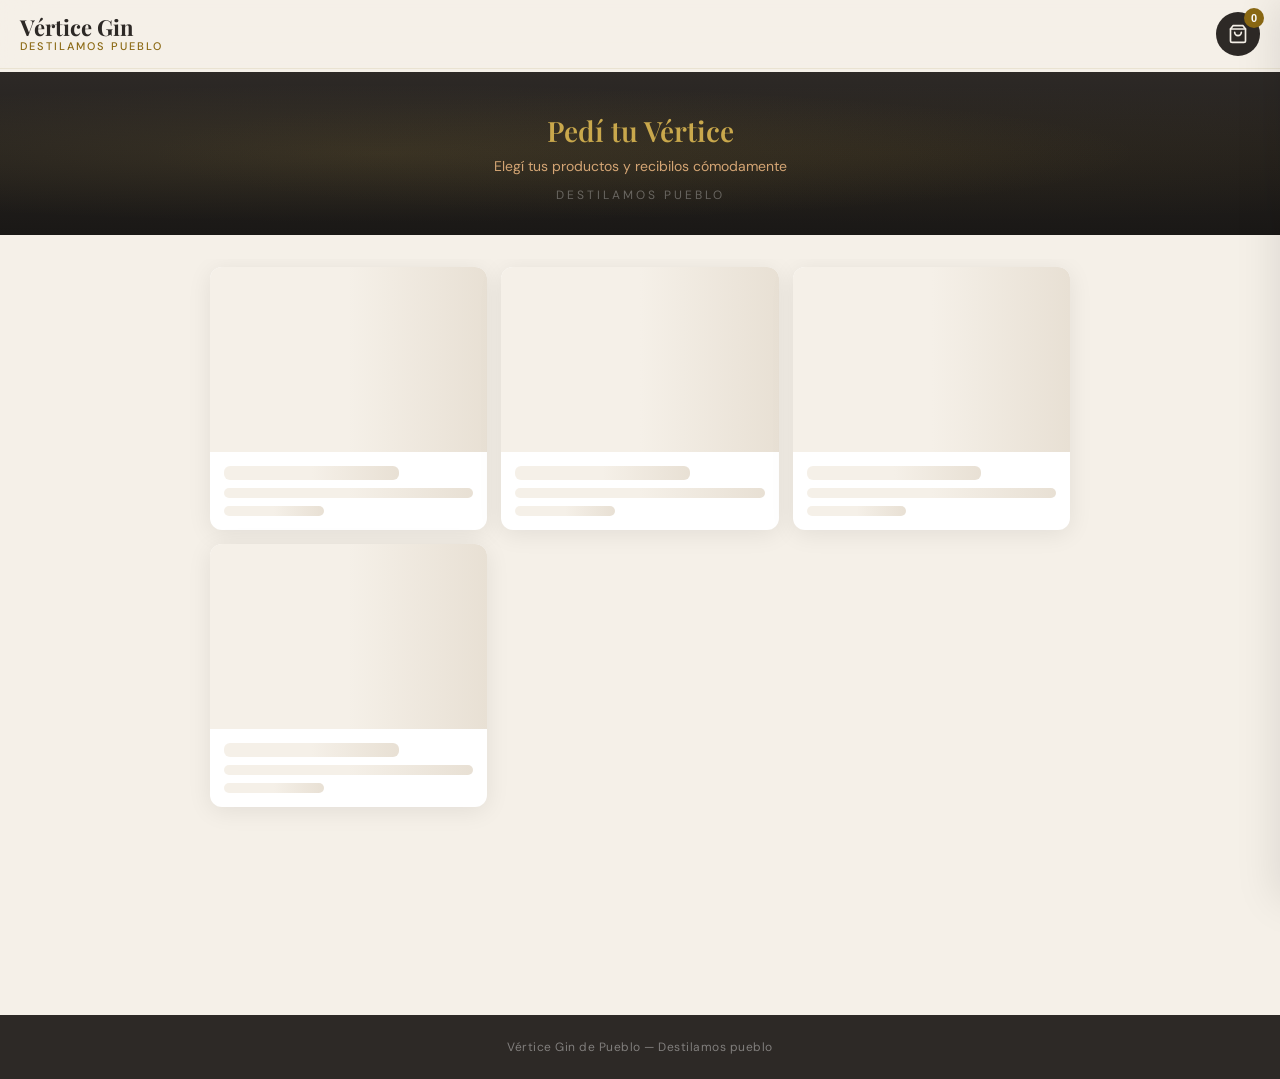
==== GAS/index.html @ 3f68a93b "feat: sitio web completo Vértice Gin de Pueblo - 5 páginas HTML (Inicio, Historia, Producto, Coctele" ====
<!DOCTYPE html>
<html lang="es">
<head>
  <base target="_top">
  <meta charset="utf-8">
  <meta name="viewport" content="width=device-width, initial-scale=1, maximum-scale=1">
  <title>Pedidos - Vértice Gin</title>
  <link href="https://fonts.googleapis.com/css2?family=Playfair+Display:wght@400;500;600;700&family=DM+Sans:wght@400;500;700&display=swap" rel="stylesheet">
  <style>
    * { margin: 0; padding: 0; box-sizing: border-box; }
    :root {
      --cobre: #8B6914;
      --cobre-brillo: #C9A84C;
      --carbon: #2D2926;
      --crema: #F5F0E8;
      --blanco: #fff;
      --arena: #D4A574;
      --madera: #5D4E37;
      --verde: #5A7A4A;
      --text-muted: #9B8B7A;
      --font-heading: 'Playfair Display', serif;
      --font-body: 'DM Sans', sans-serif;
      --radius: 12px;
      --shadow: 0 4px 24px rgba(0,0,0,0.08);
      --shadow-lg: 0 12px 48px rgba(0,0,0,0.12);
    }
    html { scroll-behavior: smooth; }
    body {
      font-family: var(--font-body);
      background: var(--crema);
      color: var(--carbon);
      min-height: 100vh;
      -webkit-font-smoothing: antialiased;
    }

    /* HEADER */
    .header {
      position: fixed; top: 0; left: 0; right: 0; z-index: 100;
      background: rgba(245,240,232,0.88);
      backdrop-filter: blur(16px); -webkit-backdrop-filter: blur(16px);
      border-bottom: 1px solid rgba(139,105,20,0.10);
      padding: 12px 20px;
      display: flex; align-items: center; justify-content: space-between;
      transition: box-shadow 0.3s;
    }
    .header.scrolled { box-shadow: 0 2px 20px rgba(0,0,0,0.06); }
    .header-logo { display: flex; flex-direction: column; }
    .header-logo h1 {
      font-family: var(--font-heading);
      font-size: 22px; font-weight: 700;
      color: var(--carbon);
      line-height: 1.1;
    }
    .header-logo span {
      font-size: 11px; letter-spacing: 2px; text-transform: uppercase;
      color: var(--cobre); font-weight: 500;
    }
    .header-actions { display: flex; align-items: center; gap: 12px; }
    .cart-btn {
      position: relative;
      background: var(--carbon);
      border: none; border-radius: 50%;
      width: 44px; height: 44px;
      cursor: pointer;
      display: flex; align-items: center; justify-content: center;
      transition: transform 0.2s, background 0.2s;
    }
    .cart-btn:hover { transform: scale(1.05); background: #3D3835; }
    .cart-btn svg { width: 20px; height: 20px; fill: none; stroke: var(--crema); stroke-width: 2; stroke-linecap: round; stroke-linejoin: round; }
    .cart-badge {
      position: absolute; top: -4px; right: -4px;
      background: var(--cobre);
      color: var(--blanco);
      font-size: 11px; font-weight: 700;
      min-width: 20px; height: 20px;
      border-radius: 10px;
      display: flex; align-items: center; justify-content: center;
      padding: 0 5px;
      transition: transform 0.3s cubic-bezier(0.34, 1.56, 0.64, 1);
    }
    .cart-badge.bump { transform: scale(1.3); }

    /* HERO */
    .hero {
      margin-top: 72px;
      padding: 40px 20px 32px;
      text-align: center;
      background: linear-gradient(180deg, var(--carbon) 0%, #1A1816 100%);
      position: relative;
      overflow: hidden;
    }
    .hero::before {
      content: '';
      position: absolute; inset: 0;
      background: radial-gradient(ellipse at 30% 50%, rgba(201,168,76,0.12) 0%, transparent 60%),
                  radial-gradient(ellipse at 70% 50%, rgba(139,105,20,0.08) 0%, transparent 60%);
    }
    .hero h2 {
      font-family: var(--font-heading);
      font-size: 28px; font-weight: 600;
      color: var(--cobre-brillo);
      position: relative;
    }
    .hero p {
      font-size: 14px; color: var(--arena);
      margin-top: 8px; position: relative;
    }
    .hero .tagline {
      font-size: 12px; letter-spacing: 3px; text-transform: uppercase;
      color: rgba(255,255,255,0.3);
      margin-top: 12px; position: relative;
    }

    /* FILTERS */
    .filters {
      padding: 16px 20px 8px;
      display: flex; gap: 8px; flex-wrap: wrap;
      position: sticky; top: 68px; z-index: 50;
      background: var(--crema);
    }
    .filter-btn {
      padding: 7px 18px;
      border: 1.5px solid rgba(139,105,20,0.2);
      border-radius: 20px;
      background: transparent;
      color: var(--madera);
      font-family: var(--font-body);
      font-size: 13px; font-weight: 500;
      cursor: pointer;
      transition: all 0.25s;
    }
    .filter-btn:hover { border-color: var(--cobre); color: var(--cobre); }
    .filter-btn.active {
      background: var(--cobre);
      border-color: var(--cobre);
      color: var(--blanco);
    }

    /* PRODUCTS */
    .products {
      padding: 8px 20px 100px;
      display: grid;
      grid-template-columns: 1fr 1fr;
      gap: 14px;
      max-width: 600px;
      margin: 0 auto;
    }
    @media (min-width: 540px) {
      .products { grid-template-columns: repeat(2, 1fr); gap: 16px; }
    }
    @media (min-width: 768px) {
      .products { grid-template-columns: repeat(3, 1fr); max-width: 900px; gap: 20px; }
    }
    @media (min-width: 1024px) {
      .products { grid-template-columns: repeat(4, 1fr); max-width: 1100px; gap: 24px; }
    }

    .product-card {
      background: var(--blanco);
      border-radius: var(--radius);
      overflow: hidden;
      box-shadow: var(--shadow);
      transition: transform 0.3s, box-shadow 0.3s;
      opacity: 0;
      transform: translateY(20px);
      animation: fadeUp 0.5s forwards;
      display: flex; flex-direction: column;
    }
    .product-card:nth-child(1) { animation-delay: 0.05s; }
    .product-card:nth-child(2) { animation-delay: 0.10s; }
    .product-card:nth-child(3) { animation-delay: 0.15s; }
    .product-card:nth-child(4) { animation-delay: 0.20s; }
    .product-card:nth-child(5) { animation-delay: 0.25s; }
    .product-card:nth-child(6) { animation-delay: 0.30s; }
    .product-card:nth-child(7) { animation-delay: 0.35s; }
    .product-card:nth-child(8) { animation-delay: 0.40s; }
    .product-card:nth-child(9) { animation-delay: 0.45s; }
    .product-card:nth-child(10) { animation-delay: 0.50s; }
    @keyframes fadeUp { to { opacity: 1; transform: translateY(0); } }
    .product-card:hover {
      transform: translateY(-4px);
      box-shadow: var(--shadow-lg);
    }

    .product-img {
      width: 100%; aspect-ratio: 3/2;
      background: linear-gradient(135deg, var(--crema), var(--blanco));
      display: flex; align-items: center; justify-content: center;
      font-size: 13px; color: var(--text-muted);
      border-bottom: 2px solid var(--cobre);
      position: relative;
    }
    .product-img .badge {
      position: absolute; top: 8px; left: 8px;
      background: var(--cobre);
      color: var(--blanco);
      font-size: 10px; font-weight: 700;
      padding: 3px 10px;
      border-radius: 10px;
      text-transform: uppercase; letter-spacing: 0.5px;
    }
    .product-img .badge.sin-stock {
      background: #B00020;
    }
    .product-body {
      padding: 14px 14px 16px;
      flex: 1;
      display: flex; flex-direction: column;
    }
    .product-body h3 {
      font-family: var(--font-heading);
      font-size: 16px; font-weight: 600;
      color: var(--carbon);
      line-height: 1.3;
    }
    .product-body p {
      font-size: 12px; color: var(--text-muted);
      margin-top: 4px; line-height: 1.5;
      flex: 1;
    }
    .product-footer {
      display: flex; align-items: center; justify-content: space-between;
      margin-top: 12px; gap: 8px;
    }
    .product-price {
      font-family: var(--font-heading);
      font-size: 18px; font-weight: 700;
      color: var(--cobre);
    }
    .add-btn {
      padding: 8px 16px;
      background: var(--carbon);
      color: var(--blanco);
      border: none; border-radius: 8px;
      font-family: var(--font-body);
      font-size: 12px; font-weight: 600;
      cursor: pointer;
      transition: all 0.25s;
      white-space: nowrap;
    }
    .add-btn:hover { background: var(--cobre); transform: scale(1.03); }
    .add-btn.added { background: var(--verde); }

    /* CART DRAWER */
    .cart-overlay {
      position: fixed; inset: 0; z-index: 200;
      background: rgba(0,0,0,0.35);
      opacity: 0; visibility: hidden;
      transition: opacity 0.35s, visibility 0.35s;
    }
    .cart-overlay.open { opacity: 1; visibility: visible; }
    .cart-drawer {
      position: fixed; top: 0; right: 0; bottom: 0;
      width: 100%; max-width: 400px;
      z-index: 210;
      background: var(--blanco);
      transform: translateX(100%);
      transition: transform 0.4s cubic-bezier(0.22, 1, 0.36, 1);
      display: flex; flex-direction: column;
      box-shadow: -4px 0 40px rgba(0,0,0,0.10);
    }
    .cart-drawer.open { transform: translateX(0); }
    .cart-header {
      display: flex; align-items: center; justify-content: space-between;
      padding: 20px 24px 16px;
      border-bottom: 1px solid rgba(0,0,0,0.06);
    }
    .cart-header h2 {
      font-family: var(--font-heading);
      font-size: 20px; font-weight: 600;
    }
    .cart-header h2 span { color: var(--cobre); font-size: 14px; font-family: var(--font-body); font-weight: 400; }
    .close-btn {
      width: 36px; height: 36px; border-radius: 50%;
      border: none; background: var(--crema);
      font-size: 20px; cursor: pointer;
      display: flex; align-items: center; justify-content: center;
      color: var(--madera);
      transition: background 0.2s;
    }
    .close-btn:hover { background: #E8E0D4; }
    .cart-items {
      flex: 1; overflow-y: auto;
      padding: 16px 24px;
    }
    .cart-empty {
      text-align: center; padding: 48px 0;
      color: var(--text-muted);
    }
    .cart-empty svg { width: 56px; height: 56px; stroke: var(--text-muted); stroke-width: 1.2; margin-bottom: 12px; }
    .cart-empty p { font-size: 14px; }
    .cart-item {
      display: flex; gap: 14px; padding: 14px 0;
      border-bottom: 1px solid rgba(0,0,0,0.05);
      animation: slideIn 0.3s ease;
    }
    @keyframes slideIn { from { opacity: 0; transform: translateX(20px); } to { opacity: 1; transform: translateX(0); } }
    .cart-item:last-child { border-bottom: none; }
    .cart-item-info { flex: 1; }
    .cart-item-info h4 { font-size: 14px; font-weight: 600; color: var(--carbon); }
    .cart-item-info .cart-item-price { font-size: 13px; color: var(--cobre); font-weight: 500; margin-top: 2px; }
    .cart-item-qty {
      display: flex; align-items: center; gap: 8px; margin-top: 8px;
    }
    .cart-item-qty button {
      width: 28px; height: 28px; border-radius: 8px;
      border: 1px solid rgba(0,0,0,0.1);
      background: var(--blanco);
      font-size: 15px; font-weight: 600;
      cursor: pointer;
      display: flex; align-items: center; justify-content: center;
      color: var(--carbon);
      transition: all 0.15s;
    }
    .cart-item-qty button:hover { background: var(--crema); border-color: var(--cobre); }
    .cart-item-qty span { font-size: 14px; font-weight: 600; min-width: 20px; text-align: center; }
    .cart-item-line {
      text-align: right; min-width: 65px;
    }
    .cart-item-line .line-total { font-size: 14px; font-weight: 700; color: var(--carbon); }
    .cart-item-line .remove-item {
      background: none; border: none; color: var(--text-muted);
      font-size: 11px; cursor: pointer; padding: 4px 0;
      transition: color 0.2s;
    }
    .cart-item-line .remove-item:hover { color: #B00020; }
    .cart-footer {
      padding: 16px 24px 24px;
      border-top: 1px solid rgba(0,0,0,0.06);
      background: var(--blanco);
    }
    .cart-subtotal { display: flex; justify-content: space-between; font-size: 14px; color: var(--text-muted); margin-bottom: 4px; }
    .cart-total { display: flex; justify-content: space-between; font-size: 18px; font-weight: 700; margin-bottom: 16px; }
    .cart-total span:last-child { color: var(--cobre); }
    .checkout-btn, .continue-shopping-btn {
      width: 100%; padding: 14px;
      border: none; border-radius: 10px;
      font-family: var(--font-body);
      font-size: 15px; font-weight: 600;
      cursor: pointer;
      transition: all 0.25s;
    }
    .checkout-btn { background: var(--carbon); color: var(--blanco); }
    .checkout-btn:hover { background: var(--cobre); transform: translateY(-1px); }
    .checkout-btn:disabled { opacity: 0.4; cursor: not-allowed; transform: none; }
    .continue-shopping-btn {
      background: transparent; color: var(--madera);
      margin-top: 8px; border: 1.5px solid rgba(0,0,0,0.08);
    }
    .continue-shopping-btn:hover { border-color: var(--cobre); color: var(--cobre); }

    /* MODALS (checkout + confirmation) */
    .modal-overlay {
      position: fixed; inset: 0; z-index: 300;
      background: rgba(0,0,0,0.4);
      opacity: 0; visibility: hidden;
      transition: opacity 0.3s, visibility 0.3s;
      backdrop-filter: blur(4px); -webkit-backdrop-filter: blur(4px);
    }
    .modal-overlay.open { opacity: 1; visibility: visible; }
    .checkout-modal, .confirmation-modal {
      position: fixed; top: 50%; left: 50%; z-index: 310;
      transform: translate(-50%, -50%) scale(0.92);
      background: var(--blanco);
      border-radius: 16px;
      padding: 32px 24px 24px;
      width: calc(100% - 32px); max-width: 440px;
      max-height: 90vh; overflow-y: auto;
      opacity: 0; visibility: hidden;
      transition: all 0.35s cubic-bezier(0.22, 1, 0.36, 1);
      box-shadow: 0 24px 80px rgba(0,0,0,0.2);
    }
    .checkout-modal.open, .confirmation-modal.open {
      opacity: 1; visibility: visible;
      transform: translate(-50%, -50%) scale(1);
    }
    .checkout-modal .close-btn {
      position: absolute; top: 16px; right: 16px;
    }
    .checkout-modal h2 {
      font-family: var(--font-heading);
      font-size: 22px; margin-bottom: 24px;
    }
    .form-group { margin-bottom: 16px; }
    .form-group label {
      display: block; font-size: 12px; font-weight: 600;
      color: var(--text-muted); margin-bottom: 4px;
      text-transform: uppercase; letter-spacing: 0.5px;
    }
    .form-group input, .form-group textarea {
      width: 100%;
      padding: 12px 14px;
      border: 1.5px solid rgba(0,0,0,0.08);
      border-radius: 10px;
      font-family: var(--font-body);
      font-size: 15px;
      color: var(--carbon);
      background: var(--crema);
      transition: border-color 0.2s, background 0.2s;
      outline: none;
    }
    .form-group input:focus, .form-group textarea:focus {
      border-color: var(--cobre);
      background: var(--blanco);
    }
    .form-group textarea { resize: vertical; min-height: 70px; }
    .form-group input.error, .form-group textarea.error { border-color: #B00020; }
    .error-msg { color: #B00020; font-size: 12px; margin-top: 4px; display: none; }
    .error-msg.show { display: block; }

    .order-summary-box {
      background: var(--crema);
      border-radius: 10px;
      padding: 16px;
      margin: 20px 0;
    }
    .order-summary-box h3 { font-size: 13px; font-weight: 600; margin-bottom: 10px; color: var(--text-muted); text-transform: uppercase; letter-spacing: 0.5px; }
    .order-summary-item { display: flex; justify-content: space-between; font-size: 13px; padding: 4px 0; }
    .order-summary-item span:last-child { font-weight: 600; }
    .order-summary-total { display: flex; justify-content: space-between; font-size: 16px; font-weight: 700; padding-top: 10px; margin-top: 8px; border-top: 1px solid rgba(0,0,0,0.08); }
    .order-summary-total span:last-child { color: var(--cobre); }

    .delivery-info {
      font-size: 12px; color: var(--text-muted);
      text-align: center; margin: 12px 0 20px;
      line-height: 1.5;
    }

    .submit-btn {
      width: 100%; padding: 14px;
      background: var(--carbon);
      color: var(--blanco);
      border: none; border-radius: 10px;
      font-family: var(--font-body);
      font-size: 15px; font-weight: 600;
      cursor: pointer;
      transition: all 0.25s;
    }
    .submit-btn:hover { background: var(--cobre); transform: translateY(-1px); }
    .submit-btn:disabled { opacity: 0.5; cursor: not-allowed; transform: none; }

    /* CONFIRMATION */
    .confirmation-modal { text-align: center; }
    .check-icon {
      width: 64px; height: 64px; border-radius: 50%;
      background: var(--verde);
      display: flex; align-items: center; justify-content: center;
      margin: 0 auto 20px;
      animation: popIn 0.5s cubic-bezier(0.34, 1.56, 0.64, 1);
    }
    .check-icon svg { width: 32px; height: 32px; stroke: var(--blanco); stroke-width: 3; fill: none; stroke-linecap: round; stroke-linejoin: round; }
    @keyframes popIn { 0% { transform: scale(0); } 100% { transform: scale(1); } }
    .confirmation-modal h2 { font-family: var(--font-heading); font-size: 24px; margin-bottom: 8px; }
    .confirmation-modal p { color: var(--text-muted); font-size: 14px; margin-bottom: 4px; }
    .order-number {
      font-family: var(--font-heading);
      font-size: 28px; font-weight: 700;
      color: var(--cobre);
      margin: 12px 0;
      letter-spacing: 2px;
    }
    .continue-btn {
      margin-top: 20px; padding: 14px 32px;
      background: var(--carbon);
      color: var(--blanco);
      border: none; border-radius: 10px;
      font-family: var(--font-body);
      font-size: 15px; font-weight: 600;
      cursor: pointer;
      transition: all 0.25s;
    }
    .continue-btn:hover { background: var(--cobre); }

    /* FOOTER */
    .footer {
      text-align: center; padding: 24px 20px;
      background: var(--carbon);
      color: rgba(255,255,255,0.4);
      font-size: 12px; letter-spacing: 0.5px;
    }

    /* SKELETON LOADING */
    .skeleton { padding: 8px 20px 100px; display: grid; grid-template-columns: 1fr 1fr; gap: 14px; max-width: 600px; margin: 0 auto; }
    @media (min-width: 768px) { .skeleton { grid-template-columns: repeat(3, 1fr); max-width: 900px; } }
    .skeleton-card {
      background: var(--blanco); border-radius: var(--radius); overflow: hidden;
      box-shadow: var(--shadow);
    }
    .skeleton-img { width: 100%; aspect-ratio: 3/2; background: linear-gradient(90deg, var(--crema) 25%, #E8E0D4 50%, var(--crema) 75%); background-size: 200% 100%; animation: shimmer 1.5s infinite; }
    .skeleton-body { padding: 14px; }
    .skeleton-line { height: 14px; border-radius: 6px; background: linear-gradient(90deg, var(--crema) 25%, #E8E0D4 50%, var(--crema) 75%); background-size: 200% 100%; animation: shimmer 1.5s infinite; margin-bottom: 8px; }
    .skeleton-line:nth-child(1) { width: 70%; }
    .skeleton-line:nth-child(2) { width: 100%; height: 10px; }
    .skeleton-line:nth-child(3) { width: 40%; height: 10px; margin-bottom: 0; }
    @keyframes shimmer { 0% { background-position: 200% 0; } 100% { background-position: -200% 0; } }

    /* TOAST */
    .toast {
      position: fixed; bottom: 24px; left: 50%; z-index: 500;
      transform: translateX(-50%) translateY(80px);
      background: var(--carbon);
      color: var(--blanco);
      padding: 12px 24px;
      border-radius: 10px;
      font-size: 14px; font-weight: 500;
      opacity: 0;
      transition: all 0.4s cubic-bezier(0.22, 1, 0.36, 1);
      pointer-events: none;
      box-shadow: 0 8px 32px rgba(0,0,0,0.15);
    }
    .toast.show { opacity: 1; transform: translateX(-50%) translateY(0); }
    .toast.success { background: var(--verde); }
    .toast.error { background: #B00020; }

    /* SCROLLBAR */
    ::-webkit-scrollbar { width: 4px; }
    ::-webkit-scrollbar-track { background: transparent; }
    ::-webkit-scrollbar-thumb { background: var(--arena); border-radius: 2px; }
  </style>
</head>
<body>

  <!-- HEADER -->
  <header class="header" id="header">
    <div class="header-logo">
      <h1>Vértice Gin</h1>
      <span id="tagline">Destilamos pueblo</span>
    </div>
    <div class="header-actions">
      <button class="cart-btn" id="cartBtn" aria-label="Abrir carrito">
        <svg viewBox="0 0 24 24"><path d="M6 2L3 6v14a2 2 0 0 0 2 2h14a2 2 0 0 0 2-2V6l-3-4z"/><line x1="3" y1="6" x2="21" y2="6"/><path d="M16 10a4 4 0 0 1-8 0"/></svg>
        <span class="cart-badge" id="cartBadge">0</span>
      </button>
    </div>
  </header>

  <!-- HERO -->
  <section class="hero">
    <h2>Pedí tu Vértice</h2>
    <p id="heroDesc">Elegí tus productos y recibilos cómodamente</p>
    <div class="tagline">Destilamos pueblo</div>
  </section>

  <!-- FILTERS -->
  <div class="filters" id="filters"></div>

  <!-- SKELETON -->
  <div class="skeleton" id="skeleton">
    <div class="skeleton-card"><div class="skeleton-img"></div><div class="skeleton-body"><div class="skeleton-line"></div><div class="skeleton-line"></div><div class="skeleton-line"></div></div></div>
    <div class="skeleton-card"><div class="skeleton-img"></div><div class="skeleton-body"><div class="skeleton-line"></div><div class="skeleton-line"></div><div class="skeleton-line"></div></div></div>
    <div class="skeleton-card"><div class="skeleton-img"></div><div class="skeleton-body"><div class="skeleton-line"></div><div class="skeleton-line"></div><div class="skeleton-line"></div></div></div>
    <div class="skeleton-card"><div class="skeleton-img"></div><div class="skeleton-body"><div class="skeleton-line"></div><div class="skeleton-line"></div><div class="skeleton-line"></div></div></div>
  </div>

  <!-- PRODUCTS -->
  <section class="products" id="products"></section>

  <!-- CART OVERLAY -->
  <div class="cart-overlay" id="cartOverlay"></div>

  <!-- CART DRAWER -->
  <aside class="cart-drawer" id="cartDrawer">
    <div class="cart-header">
      <h2>Tu Pedido <span id="cartCount">(0)</span></h2>
      <button class="close-btn" id="closeCart">&times;</button>
    </div>
    <div class="cart-items" id="cartItems">
      <div class="cart-empty">
        <svg viewBox="0 0 24 24" fill="none"><path d="M6 2L3 6v14a2 2 0 0 0 2 2h14a2 2 0 0 0 2-2V6l-3-4z"/><line x1="3" y1="6" x2="21" y2="6"/><path d="M16 10a4 4 0 0 1-8 0"/></svg>
        <p>Tu carrito está vacío</p>
      </div>
    </div>
    <div class="cart-footer" id="cartFooter" style="display:none">
      <div class="cart-subtotal"><span>Subtotal</span><span id="cartSubtotal">$0</span></div>
      <div class="cart-total"><span>Total</span><span id="cartTotal">$0</span></div>
      <button class="checkout-btn" id="checkoutBtn">Confirmar Pedido</button>
      <button class="continue-shopping-btn" id="continueShopping">Seguir comprando</button>
    </div>
  </aside>

  <!-- CHECKOUT MODAL -->
  <div class="modal-overlay" id="checkoutOverlay"></div>
  <div class="checkout-modal" id="checkoutModal">
    <button class="close-btn" id="closeCheckout">&times;</button>
    <h2>Completá tus datos</h2>
    <form id="checkoutForm" novalidate>
      <div class="form-group">
        <label for="nombre">Nombre completo</label>
        <input type="text" id="nombre" name="nombre" placeholder="Ej: Juan Pérez" required autocomplete="name">
        <div class="error-msg" id="error-nombre">Completá tu nombre</div>
      </div>
      <div class="form-group">
        <label for="email">Email</label>
        <input type="email" id="email" name="email" placeholder="ejemplo@correo.com" required autocomplete="email">
        <div class="error-msg" id="error-email">Ingresá un email válido</div>
      </div>
      <div class="form-group">
        <label for="telefono">Teléfono / WhatsApp</label>
        <input type="tel" id="telefono" name="telefono" placeholder="Ej: 11 2345-6789" required autocomplete="tel">
        <div class="error-msg" id="error-telefono">Ingresá tu teléfono</div>
      </div>
      <div class="form-group">
        <label for="direccion">Dirección de entrega</label>
        <textarea id="direccion" name="direccion" placeholder="Calle, número, ciudad, código postal" required></textarea>
        <div class="error-msg" id="error-direccion">Ingresá tu dirección</div>
      </div>
      <div class="form-group">
        <label for="notas">Notas (opcional)</label>
        <textarea id="notas" name="notas" placeholder="Horario preferido, punto de referencia, etc."></textarea>
      </div>

      <div class="order-summary-box" id="checkoutSummary"></div>
      <div class="delivery-info" id="deliveryInfo"></div>
      <button type="submit" class="submit-btn" id="submitOrder">Enviar Pedido</button>
    </form>
  </div>

  <!-- CONFIRMATION MODAL -->
  <div class="modal-overlay" id="confirmOverlay"></div>
  <div class="confirmation-modal" id="confirmModal">
    <div class="check-icon">
      <svg viewBox="0 0 24 24"><polyline points="20 6 9 17 4 12"/></svg>
    </div>
    <h2>¡Pedido Confirmado!</h2>
    <p>Tu número de pedido es:</p>
    <div class="order-number" id="orderNumber">---</div>
    <p id="confirmMsg">Te vamos a contactar por WhatsApp para coordinar la entrega.</p>
    <button class="continue-btn" id="continueBtn">Seguir Comprando</button>
  </div>

  <!-- TOAST -->
  <div class="toast" id="toast"></div>

  <!-- FOOTER -->
  <footer class="footer">
    <p>Vértice Gin de Pueblo — Destilamos pueblo</p>
  </footer>

  <script>
    (function() {
      'use strict';

      // ===================== STATE =====================
      var products = [];
      var cart = [];
      var currentFilter = 'all';

      // ===================== DOM REFS =====================
      var $ = function(id) { return document.getElementById(id); };
      var productsEl = $('products');
      var skeletonEl = $('skeleton');
      var filtersEl = $('filters');
      var cartBadge = $('cartBadge');
      var cartDrawer = $('cartDrawer');
      var cartOverlay = $('cartOverlay');
      var cartItems = $('cartItems');
      var cartFooter = $('cartFooter');
      var cartTotal = $('cartTotal');
      var cartSubtotal = $('cartSubtotal');
      var cartCount = $('cartCount');

      // ===================== LOAD PRODUCTS =====================
      google.script.run
        .withSuccessHandler(function(data) {
          skeletonEl.style.display = 'none';
          productsEl.style.display = 'grid';
          products = data || [];
          renderCategories();
          renderProducts();
        })
        .withFailureHandler(function(err) {
          skeletonEl.innerHTML = '<div style="grid-column:1/-1;text-align:center;padding:60px 20px;color:var(--text-muted)"><p style="font-size:16px;margin-bottom:8px">Error al cargar productos</p><p style="font-size:13px">Intentá recargar la página</p><button onclick="location.reload()" style="margin-top:16px;padding:10px 24px;background:var(--cobre);color:white;border:none;border-radius:8px;cursor:pointer;font-family:var(--font-body)">Recargar</button></div>';
        })
        .getProducts();

      // ===================== CATEGORIES =====================
      function renderCategories() {
        var cats = ['all'];
        products.forEach(function(p) {
          if (p.categoria && cats.indexOf(p.categoria) === -1) cats.push(p.categoria);
        });
        filtersEl.innerHTML = '';
        cats.forEach(function(c) {
          var btn = document.createElement('button');
          btn.className = 'filter-btn' + (c === 'all' ? ' active' : '');
          btn.textContent = c === 'all' ? 'Todos' : c;
          btn.dataset.filter = c;
          btn.addEventListener('click', function() {
            document.querySelectorAll('.filter-btn').forEach(function(b) { b.classList.remove('active'); });
            btn.classList.add('active');
            currentFilter = c;
            renderProducts();
          });
          filtersEl.appendChild(btn);
        });
      }

      // ===================== PRODUCTS =====================
      function renderProducts() {
        var filtered = currentFilter === 'all' ? products : products.filter(function(p) { return p.categoria === currentFilter; });
        productsEl.innerHTML = '';
        filtered.forEach(function(p, idx) {
          var card = document.createElement('div');
          card.className = 'product-card';
          card.style.animationDelay = (idx * 0.05) + 's';
          var enCarrito = cart.find(function(c) { return c.id === p.id; });
          var cant = enCarrito ? enCarrito.cantidad : 0;

          var imgContent = '<div class="product-img">';
          if (p.stock === 0) { imgContent += '<span class="badge sin-stock">Sin stock</span>'; }
          else if (p.categoria) { imgContent += '<span class="badge">' + p.categoria + '</span>'; }
          imgContent += '</div>';

          card.innerHTML = imgContent +
            '<div class="product-body">' +
            '<h3>' + escapeHTML(p.nombre) + '</h3>' +
            (p.descripcion ? '<p>' + escapeHTML(p.descripcion) + '</p>' : '') +
            '<div class="product-footer">' +
            '<span class="product-price">' + formatPrice(p.precio) + '</span>' +
            (p.stock !== 0
              ? '<button class="add-btn" data-id="' + p.id + '" data-cant="' + cant + '">' + (cant > 0 ? '✓ Agregado' : 'Agregar') + '</button>'
              : '') +
            '</div></div>';
          productsEl.appendChild(card);
        });

        document.querySelectorAll('.add-btn').forEach(function(btn) {
          if (btn.dataset.cant > 0) btn.classList.add('added');
          btn.addEventListener('click', function(e) {
            var id = Number(e.currentTarget.dataset.id);
            addToCart(id);
          });
        });
      }

      function escapeHTML(str) {
        if (!str) return '';
        return str.replace(/&/g, '&amp;').replace(/</g, '&lt;').replace(/>/g, '&gt;').replace(/"/g, '&quot;');
      }

      function formatPrice(n) {
        return '$' + Number(n).toLocaleString('es-AR');
      }

      // ===================== CART =====================
      function addToCart(id) {
        var p = products.find(function(x) { return x.id === id; });
        if (!p) return;
        var existing = cart.find(function(x) { return x.id === id; });
        if (existing) {
          existing.cantidad += 1;
        } else {
          cart.push({ id: p.id, nombre: p.nombre, precio: p.precio, cantidad: 1 });
        }
        updateCartUI();
        updateAddButton(id);
        showToast('Agregado: ' + p.nombre, 'success');
      }

      function removeFromCart(id) {
        cart = cart.filter(function(x) { return x.id !== id; });
        updateCartUI();
        updateAddButton(id);
      }

      function updateQuantity(id, delta) {
        var item = cart.find(function(x) { return x.id === id; });
        if (!item) return;
        item.cantidad += delta;
        if (item.cantidad <= 0) {
          removeFromCart(id);
          return;
        }
        updateCartUI();
      }

      function updateAddButton(id) {
        var btns = document.querySelectorAll('.add-btn[data-id="' + id + '"]');
        var inCart = cart.find(function(x) { return x.id === id; });
        btns.forEach(function(btn) {
          if (inCart) {
            btn.textContent = '✓ Agregado';
            btn.classList.add('added');
          } else {
            btn.textContent = 'Agregar';
            btn.classList.remove('added');
          }
        });
      }

      function getCartTotal() {
        return cart.reduce(function(sum, item) { return sum + item.precio * item.cantidad; }, 0);
      }

      function getCartCount() {
        return cart.reduce(function(sum, item) { return sum + item.cantidad; }, 0);
      }

      function updateCartUI() {
        var count = getCartCount();
        cartBadge.textContent = count;
        cartBadge.classList.remove('bump');
        void cartBadge.offsetWidth;
        cartBadge.classList.add('bump');
        cartCount.textContent = '(' + count + ')';

        if (count === 0) {
          cartItems.innerHTML = '<div class="cart-empty"><svg viewBox="0 0 24 24" fill="none"><path d="M6 2L3 6v14a2 2 0 0 0 2 2h14a2 2 0 0 0 2-2V6l-3-4z"/><line x1="3" y1="6" x2="21" y2="6"/><path d="M16 10a4 4 0 0 1-8 0"/></svg><p>Tu carrito está vacío</p></div>';
          cartFooter.style.display = 'none';
          return;
        }

        cartFooter.style.display = 'block';
        var html = '';
        cart.forEach(function(item) {
          var subtotal = item.precio * item.cantidad;
          html += '<div class="cart-item">' +
            '<div class="cart-item-info">' +
            '<h4>' + escapeHTML(item.nombre) + '</h4>' +
            '<div class="cart-item-price">' + formatPrice(item.precio) + ' c/u</div>' +
            '<div class="cart-item-qty">' +
            '<button onclick="window.__updateQty(' + item.id + ',' + (item.cantidad - 1) + ')">-</button>' +
            '<span>' + item.cantidad + '</span>' +
            '<button onclick="window.__updateQty(' + item.id + ',' + (item.cantidad + 1) + ')">+</button>' +
            '</div></div>' +
            '<div class="cart-item-line">' +
            '<div class="line-total">' + formatPrice(subtotal) + '</div>' +
            '<button class="remove-item" onclick="window.__removeFromCart(' + item.id + ')">Eliminar</button>' +
            '</div></div>';
        });
        cartItems.innerHTML = html;
        cartSubtotal.textContent = formatPrice(getCartTotal());
        cartTotal.textContent = formatPrice(getCartTotal());
      }

      window.__updateQty = function(id, newQty) {
        var item = cart.find(function(x) { return x.id === id; });
        if (!item) return;
        var delta = newQty - item.cantidad;
        updateQuantity(id, delta);
      };
      window.__removeFromCart = function(id) {
        removeFromCart(id);
      };

      // ===================== CART DRAWER =====================
      function openCart() {
        cartDrawer.classList.add('open');
        cartOverlay.classList.add('open');
        document.body.style.overflow = 'hidden';
      }
      function closeCart() {
        cartDrawer.classList.remove('open');
        cartOverlay.classList.remove('open');
        document.body.style.overflow = '';
      }
      $('cartBtn').addEventListener('click', openCart);
      $('closeCart').addEventListener('click', closeCart);
      $('cartOverlay').addEventListener('click', closeCart);
      $('continueShopping').addEventListener('click', closeCart);

      // ===================== CHECKOUT =====================
      function openCheckout() {
        if (getCartCount() === 0) return;
        closeCart();
        renderCheckoutSummary();
        $('checkoutModal').classList.add('open');
        $('checkoutOverlay').classList.add('open');
        document.body.style.overflow = 'hidden';
      }
      function closeCheckout() {
        $('checkoutModal').classList.remove('open');
        $('checkoutOverlay').classList.remove('open');
        document.body.style.overflow = '';
      }
      $('checkoutBtn').addEventListener('click', openCheckout);
      $('closeCheckout').addEventListener('click', closeCheckout);
      $('checkoutOverlay').addEventListener('click', closeCheckout);

      function renderCheckoutSummary() {
        var html = '<h3>Resumen del pedido</h3>';
        cart.forEach(function(item) {
          html += '<div class="order-summary-item"><span>' + escapeHTML(item.nombre) + ' × ' + item.cantidad + '</span><span>' + formatPrice(item.precio * item.cantidad) + '</span></div>';
        });
        html += '<div class="order-summary-total"><span>Total</span><span>' + formatPrice(getCartTotal()) + '</span></div>';
        $('checkoutSummary').innerHTML = html;
      }

      // ===================== FORM =====================
      $('checkoutForm').addEventListener('submit', function(e) {
        e.preventDefault();
        var valid = true;

        var fields = [
          { id: 'nombre', errorId: 'error-nombre', validate: function(v) { return v.trim().length >= 2; } },
          { id: 'email', errorId: 'error-email', validate: function(v) { return /^[^\s@]+@[^\s@]+\.[^\s@]+$/.test(v); } },
          { id: 'telefono', errorId: 'error-telefono', validate: function(v) { return v.trim().length >= 7; } },
          { id: 'direccion', errorId: 'error-direccion', validate: function(v) { return v.trim().length >= 5; } }
        ];

        fields.forEach(function(f) {
          var el = $(f.id);
          var errEl = $(f.errorId);
          if (f.validate(el.value)) {
            el.classList.remove('error');
            errEl.classList.remove('show');
          } else {
            el.classList.add('error');
            errEl.classList.add('show');
            valid = false;
          }
        });

        if (!valid) return;

        var btn = $('submitOrder');
        btn.disabled = true;
        btn.textContent = 'Enviando...';

        var orderData = {
          nombre: $('nombre').value.trim(),
          email: $('email').value.trim(),
          telefono: $('telefono').value.trim(),
          direccion: $('direccion').value.trim(),
          notas: $('notas').value.trim(),
          productos: cart.map(function(item) {
            return { id: item.id, nombre: item.nombre, cantidad: item.cantidad, precio: item.precio };
          })
        };

        google.script.run
          .withSuccessHandler(function(result) {
            btn.disabled = false;
            btn.textContent = 'Enviar Pedido';
            closeCheckout();
            showConfirmation(result.orderId);
            cart = [];
            updateCartUI();
            document.querySelectorAll('.add-btn').forEach(function(b) { b.textContent = 'Agregar'; b.classList.remove('added'); });
          })
          .withFailureHandler(function(err) {
            btn.disabled = false;
            btn.textContent = 'Enviar Pedido';
            showToast('Error al crear el pedido. Intentá de nuevo.', 'error');
          })
          .createOrder(orderData);
      });

      // ===================== CONFIRMATION =====================
      function showConfirmation(orderId) {
        $('orderNumber').textContent = orderId;
        $('confirmModal').classList.add('open');
        $('confirmOverlay').classList.add('open');
      }
      function closeConfirmation() {
        $('confirmModal').classList.remove('open');
        $('confirmOverlay').classList.remove('open');
      }
      $('continueBtn').addEventListener('click', function() {
        closeConfirmation();
        $('checkoutForm').reset();
      });
      $('confirmOverlay').addEventListener('click', closeConfirmation);

      // ===================== TOAST =====================
      var toastTimeout;

      function showToast(msg, type) {
        var el = $('toast');
        el.textContent = msg;
        el.className = 'toast' + (type ? ' ' + type : '');
        clearTimeout(toastTimeout);
        void el.offsetWidth;
        el.classList.add('show');
        toastTimeout = setTimeout(function() { el.classList.remove('show'); }, 2500);
      }

      // ===================== LOAD CONFIG =====================
      google.script.run
        .withSuccessHandler(function(config) {
          if (config.store_name) document.querySelector('.header-logo h1').textContent = config.store_name;
          if (config.store_tagline) {
            document.getElementById('tagline').textContent = config.store_tagline;
            document.querySelector('.hero .tagline').textContent = config.store_tagline;
          }
          if (config.delivery_info) {
            document.getElementById('deliveryInfo').textContent = config.delivery_info;
            document.getElementById('confirmMsg').textContent = config.delivery_info;
          }
        })
        .getStoreConfig();

      // ===================== HEADER SCROLL =====================
      window.addEventListener('scroll', function() {
        document.getElementById('header').classList.toggle('scrolled', window.scrollY > 10);
      });

    })();
  </script>
</body>
</html>
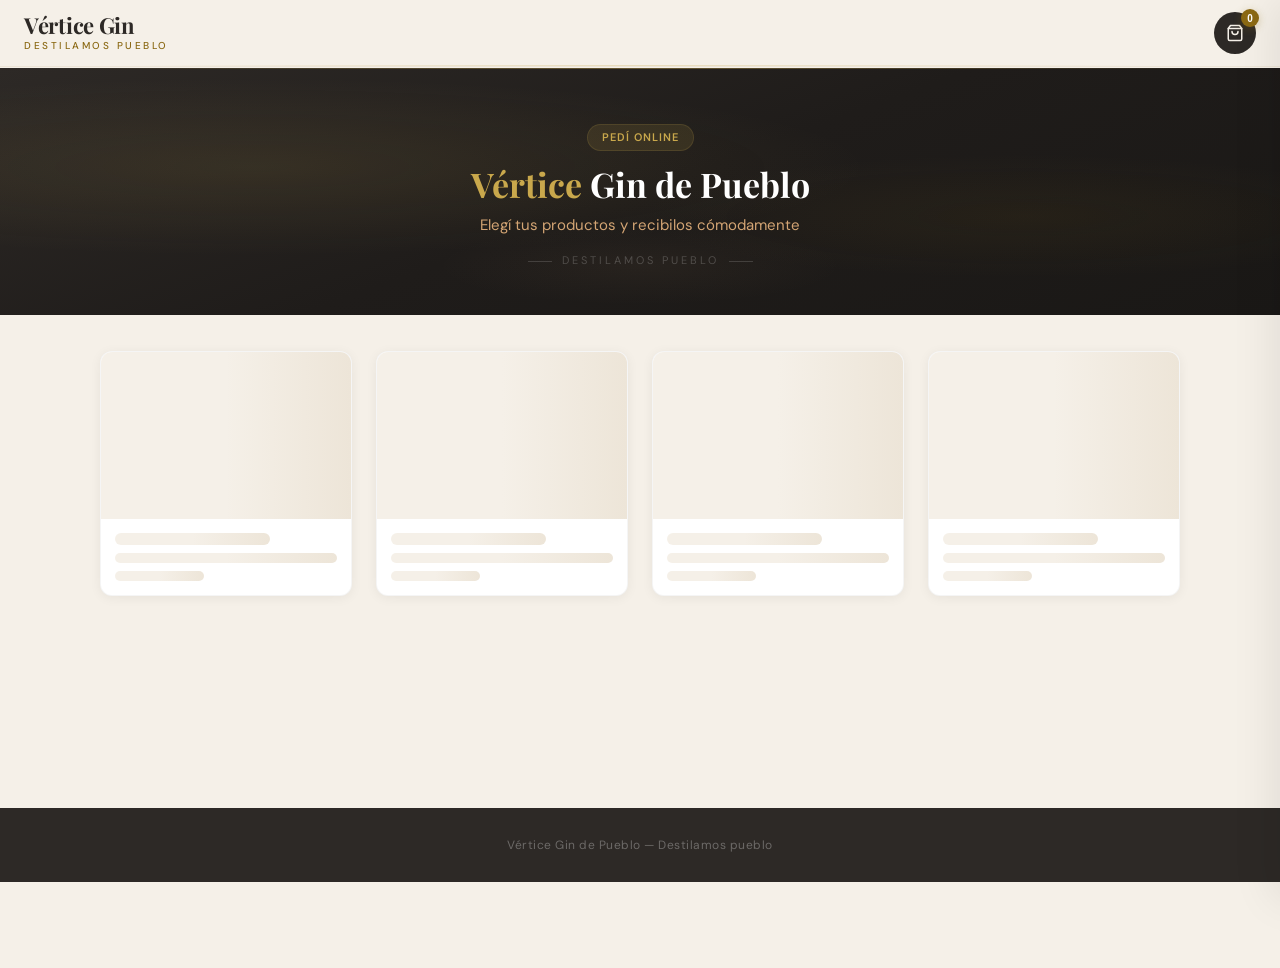
==== commit 5c15004f: "chore: actualizar Google Apps Script (admin, sheet service)" ====
--- a/GAS/index.html
+++ b/GAS/index.html
@@ -5,24 +5,38 @@
   <meta charset="utf-8">
   <meta name="viewport" content="width=device-width, initial-scale=1, maximum-scale=1">
   <title>Pedidos - Vértice Gin</title>
-  <link href="https://fonts.googleapis.com/css2?family=Playfair+Display:wght@400;500;600;700&family=DM+Sans:wght@400;500;700&display=swap" rel="stylesheet">
+  <link href="https://fonts.googleapis.com/css2?family=Playfair+Display:wght@400;500;600;700;800&family=DM+Sans:wght@400;500;600;700&display=swap" rel="stylesheet">
   <style>
     * { margin: 0; padding: 0; box-sizing: border-box; }
     :root {
       --cobre: #8B6914;
+      --cobre-hover: #A07D1A;
       --cobre-brillo: #C9A84C;
+      --cobre-light: rgba(139,105,20,0.08);
       --carbon: #2D2926;
+      --carbon-soft: #3D3835;
       --crema: #F5F0E8;
+      --crema-dark: #EDE5D8;
       --blanco: #fff;
       --arena: #D4A574;
       --madera: #5D4E37;
       --verde: #5A7A4A;
+      --verde-light: rgba(90,122,74,0.12);
       --text-muted: #9B8B7A;
+      --text-light: #C4B8A8;
       --font-heading: 'Playfair Display', serif;
       --font-body: 'DM Sans', sans-serif;
+      --radius-sm: 8px;
       --radius: 12px;
-      --shadow: 0 4px 24px rgba(0,0,0,0.08);
-      --shadow-lg: 0 12px 48px rgba(0,0,0,0.12);
+      --radius-lg: 16px;
+      --radius-xl: 20px;
+      --shadow-sm: 0 1px 3px rgba(0,0,0,0.04);
+      --shadow: 0 2px 12px rgba(0,0,0,0.06);
+      --shadow-md: 0 4px 24px rgba(0,0,0,0.08);
+      --shadow-lg: 0 8px 40px rgba(0,0,0,0.10);
+      --shadow-xl: 0 16px 64px rgba(0,0,0,0.14);
+      --transition: 0.3s cubic-bezier(0.22, 1, 0.36, 1);
+      --transition-fast: 0.15s ease;
     }
     html { scroll-behavior: smooth; }
     body {
@@ -31,173 +45,240 @@
       color: var(--carbon);
       min-height: 100vh;
       -webkit-font-smoothing: antialiased;
-    }
-
-    /* HEADER */
+      -moz-osx-font-smoothing: grayscale;
+      line-height: 1.5;
+    }
+
+    /* ========== HEADER ========== */
     .header {
       position: fixed; top: 0; left: 0; right: 0; z-index: 100;
-      background: rgba(245,240,232,0.88);
-      backdrop-filter: blur(16px); -webkit-backdrop-filter: blur(16px);
-      border-bottom: 1px solid rgba(139,105,20,0.10);
-      padding: 12px 20px;
+      background: rgba(245,240,232,0.85);
+      backdrop-filter: blur(20px); -webkit-backdrop-filter: blur(20px);
+      border-bottom: 1px solid rgba(139,105,20,0.08);
+      padding: 10px 16px;
       display: flex; align-items: center; justify-content: space-between;
-      transition: box-shadow 0.3s;
-    }
-    .header.scrolled { box-shadow: 0 2px 20px rgba(0,0,0,0.06); }
+      transition: var(--transition);
+    }
+    .header.scrolled { background: rgba(245,240,232,0.95); }
+    .header::after {
+      content: ''; position: absolute; bottom: 0; left: 10%; right: 10%;
+      height: 1px;
+      background: linear-gradient(90deg, transparent, var(--cobre-brillo), transparent);
+      opacity: 0.3;
+    }
     .header-logo { display: flex; flex-direction: column; }
     .header-logo h1 {
       font-family: var(--font-heading);
-      font-size: 22px; font-weight: 700;
+      font-size: 20px; font-weight: 700;
       color: var(--carbon);
       line-height: 1.1;
+      letter-spacing: -0.3px;
     }
     .header-logo span {
-      font-size: 11px; letter-spacing: 2px; text-transform: uppercase;
+      font-size: 10px; letter-spacing: 2.5px; text-transform: uppercase;
       color: var(--cobre); font-weight: 500;
     }
-    .header-actions { display: flex; align-items: center; gap: 12px; }
+    .header-actions { display: flex; align-items: center; gap: 10px; }
     .cart-btn {
       position: relative;
       background: var(--carbon);
       border: none; border-radius: 50%;
-      width: 44px; height: 44px;
+      width: 42px; height: 42px;
       cursor: pointer;
       display: flex; align-items: center; justify-content: center;
-      transition: transform 0.2s, background 0.2s;
-    }
-    .cart-btn:hover { transform: scale(1.05); background: #3D3835; }
-    .cart-btn svg { width: 20px; height: 20px; fill: none; stroke: var(--crema); stroke-width: 2; stroke-linecap: round; stroke-linejoin: round; }
+      transition: var(--transition);
+    }
+    .cart-btn:hover { transform: scale(1.06); background: var(--carbon-soft); box-shadow: 0 4px 16px rgba(45,41,38,0.2); }
+    .cart-btn:active { transform: scale(0.95); }
+    .cart-btn svg { width: 18px; height: 18px; fill: none; stroke: var(--crema); stroke-width: 2; stroke-linecap: round; stroke-linejoin: round; }
     .cart-badge {
-      position: absolute; top: -4px; right: -4px;
+      position: absolute; top: -3px; right: -3px;
       background: var(--cobre);
       color: var(--blanco);
-      font-size: 11px; font-weight: 700;
-      min-width: 20px; height: 20px;
-      border-radius: 10px;
+      font-size: 10px; font-weight: 700;
+      min-width: 18px; height: 18px;
+      border-radius: 9px;
       display: flex; align-items: center; justify-content: center;
-      padding: 0 5px;
-      transition: transform 0.3s cubic-bezier(0.34, 1.56, 0.64, 1);
-    }
-    .cart-badge.bump { transform: scale(1.3); }
-
-    /* HERO */
+      padding: 0 4px;
+      transition: transform 0.35s cubic-bezier(0.34, 1.56, 0.64, 1);
+      box-shadow: 0 2px 8px rgba(139,105,20,0.3);
+    }
+    .cart-badge.bump { transform: scale(1.35); }
+
+    @media (min-width: 480px) {
+      .header { padding: 12px 24px; }
+      .header-logo h1 { font-size: 22px; }
+    }
+
+    /* ========== HERO ========== */
     .hero {
-      margin-top: 72px;
-      padding: 40px 20px 32px;
+      margin-top: 62px;
+      padding: 40px 20px 36px;
       text-align: center;
-      background: linear-gradient(180deg, var(--carbon) 0%, #1A1816 100%);
+      background: linear-gradient(160deg, var(--carbon) 0%, #1F1C1A 50%, #1A1816 100%);
       position: relative;
       overflow: hidden;
     }
     .hero::before {
       content: '';
       position: absolute; inset: 0;
-      background: radial-gradient(ellipse at 30% 50%, rgba(201,168,76,0.12) 0%, transparent 60%),
-                  radial-gradient(ellipse at 70% 50%, rgba(139,105,20,0.08) 0%, transparent 60%);
+      background:
+        radial-gradient(ellipse 80% 60% at 20% 40%, rgba(201,168,76,0.10) 0%, transparent 60%),
+        radial-gradient(ellipse 60% 50% at 80% 60%, rgba(139,105,20,0.08) 0%, transparent 50%),
+        radial-gradient(ellipse 40% 40% at 50% 80%, rgba(212,165,116,0.05) 0%, transparent 40%);
+    }
+    .hero::after {
+      content: '';
+      position: absolute; top: 0; left: 0; right: 0;
+      height: 1px;
+      background: linear-gradient(90deg, transparent, var(--cobre-brillo), transparent);
+      opacity: 0.4;
+    }
+    .hero-content { position: relative; z-index: 1; }
+    .hero-badge {
+      display: inline-block;
+      padding: 4px 14px;
+      border-radius: 20px;
+      background: rgba(201,168,76,0.12);
+      border: 1px solid rgba(201,168,76,0.15);
+      color: var(--cobre-brillo);
+      font-size: 11px; font-weight: 600; letter-spacing: 1px; text-transform: uppercase;
+      margin-bottom: 14px;
     }
     .hero h2 {
       font-family: var(--font-heading);
-      font-size: 28px; font-weight: 600;
-      color: var(--cobre-brillo);
-      position: relative;
-    }
+      font-size: 28px; font-weight: 700;
+      color: var(--blanco);
+      line-height: 1.15;
+    }
+    .hero h2 span { color: var(--cobre-brillo); }
     .hero p {
       font-size: 14px; color: var(--arena);
-      margin-top: 8px; position: relative;
+      margin-top: 10px; max-width: 360px; margin-left: auto; margin-right: auto;
     }
     .hero .tagline {
-      font-size: 12px; letter-spacing: 3px; text-transform: uppercase;
-      color: rgba(255,255,255,0.3);
-      margin-top: 12px; position: relative;
-    }
-
-    /* FILTERS */
+      font-size: 11px; letter-spacing: 3px; text-transform: uppercase;
+      color: rgba(255,255,255,0.2);
+      margin-top: 16px;
+      position: relative; display: inline-block;
+    }
+    .hero .tagline::before, .hero .tagline::after {
+      content: ''; display: inline-block; width: 24px; height: 1px;
+      background: rgba(255,255,255,0.15); vertical-align: middle; margin: 0 10px;
+    }
+
+    @media (min-width: 480px) {
+      .hero { margin-top: 68px; padding: 56px 24px 44px; }
+      .hero h2 { font-size: 34px; }
+      .hero p { font-size: 15px; }
+    }
+
+    /* ========== FILTERS ========== */
     .filters {
-      padding: 16px 20px 8px;
-      display: flex; gap: 8px; flex-wrap: wrap;
-      position: sticky; top: 68px; z-index: 50;
+      padding: 14px 16px 8px;
+      display: flex; gap: 6px; flex-wrap: wrap;
+      position: sticky; top: 58px; z-index: 50;
       background: var(--crema);
     }
     .filter-btn {
-      padding: 7px 18px;
-      border: 1.5px solid rgba(139,105,20,0.2);
+      padding: 6px 16px;
+      border: 1px solid rgba(139,105,20,0.15);
       border-radius: 20px;
-      background: transparent;
+      background: var(--blanco);
       color: var(--madera);
       font-family: var(--font-body);
-      font-size: 13px; font-weight: 500;
+      font-size: 12px; font-weight: 500;
       cursor: pointer;
-      transition: all 0.25s;
-    }
-    .filter-btn:hover { border-color: var(--cobre); color: var(--cobre); }
+      transition: var(--transition);
+      box-shadow: var(--shadow-sm);
+    }
+    .filter-btn:hover { border-color: var(--cobre); color: var(--cobre); transform: translateY(-1px); box-shadow: var(--shadow); }
     .filter-btn.active {
       background: var(--cobre);
       border-color: var(--cobre);
       color: var(--blanco);
-    }
-
-    /* PRODUCTS */
+      box-shadow: 0 2px 12px rgba(139,105,20,0.25);
+    }
+
+    @media (min-width: 480px) {
+      .filters { padding: 16px 24px 10px; gap: 8px; top: 64px; }
+      .filter-btn { padding: 7px 20px; font-size: 13px; }
+    }
+
+    /* ========== PRODUCTS ========== */
     .products {
-      padding: 8px 20px 100px;
+      padding: 8px 14px 100px;
       display: grid;
       grid-template-columns: 1fr 1fr;
-      gap: 14px;
+      gap: 12px;
       max-width: 600px;
       margin: 0 auto;
     }
+    @media (min-width: 480px) {
+      .products { padding: 10px 20px 100px; gap: 16px; }
+    }
     @media (min-width: 540px) {
-      .products { grid-template-columns: repeat(2, 1fr); gap: 16px; }
+      .products { grid-template-columns: repeat(2, 1fr); gap: 18px; max-width: 680px; }
     }
     @media (min-width: 768px) {
-      .products { grid-template-columns: repeat(3, 1fr); max-width: 900px; gap: 20px; }
+      .products { grid-template-columns: repeat(3, 1fr); max-width: 920px; gap: 22px; }
     }
     @media (min-width: 1024px) {
-      .products { grid-template-columns: repeat(4, 1fr); max-width: 1100px; gap: 24px; }
+      .products { grid-template-columns: repeat(4, 1fr); max-width: 1120px; gap: 24px; padding: 12px 24px 100px; }
     }
 
     .product-card {
       background: var(--blanco);
       border-radius: var(--radius);
+      border: 1px solid rgba(0,0,0,0.04);
       overflow: hidden;
       box-shadow: var(--shadow);
-      transition: transform 0.3s, box-shadow 0.3s;
+      transition: var(--transition);
       opacity: 0;
-      transform: translateY(20px);
-      animation: fadeUp 0.5s forwards;
+      transform: translateY(16px);
+      animation: cardFadeIn 0.5s forwards;
       display: flex; flex-direction: column;
-    }
-    .product-card:nth-child(1) { animation-delay: 0.05s; }
-    .product-card:nth-child(2) { animation-delay: 0.10s; }
-    .product-card:nth-child(3) { animation-delay: 0.15s; }
-    .product-card:nth-child(4) { animation-delay: 0.20s; }
-    .product-card:nth-child(5) { animation-delay: 0.25s; }
-    .product-card:nth-child(6) { animation-delay: 0.30s; }
-    .product-card:nth-child(7) { animation-delay: 0.35s; }
-    .product-card:nth-child(8) { animation-delay: 0.40s; }
-    .product-card:nth-child(9) { animation-delay: 0.45s; }
-    .product-card:nth-child(10) { animation-delay: 0.50s; }
-    @keyframes fadeUp { to { opacity: 1; transform: translateY(0); } }
+      min-width: 0;
+    }
+    @keyframes cardFadeIn { to { opacity: 1; transform: translateY(0); } }
+    .product-card:nth-child(1) { animation-delay: 0.03s; }
+    .product-card:nth-child(2) { animation-delay: 0.06s; }
+    .product-card:nth-child(3) { animation-delay: 0.09s; }
+    .product-card:nth-child(4) { animation-delay: 0.12s; }
+    .product-card:nth-child(5) { animation-delay: 0.15s; }
+    .product-card:nth-child(6) { animation-delay: 0.18s; }
+    .product-card:nth-child(7) { animation-delay: 0.21s; }
+    .product-card:nth-child(8) { animation-delay: 0.24s; }
+    .product-card:nth-child(9) { animation-delay: 0.27s; }
+    .product-card:nth-child(10) { animation-delay: 0.30s; }
+
     .product-card:hover {
-      transform: translateY(-4px);
+      transform: translateY(-6px);
       box-shadow: var(--shadow-lg);
+      border-color: rgba(139,105,20,0.12);
     }
 
     .product-img {
       width: 100%; aspect-ratio: 3/2;
-      background: linear-gradient(135deg, var(--crema), var(--blanco));
+      background: linear-gradient(135deg, var(--crema-dark), var(--crema));
       display: flex; align-items: center; justify-content: center;
-      font-size: 13px; color: var(--text-muted);
+      font-size: 12px; color: var(--text-light);
       border-bottom: 2px solid var(--cobre);
-      position: relative;
+      position: relative; overflow: hidden;
+    }
+    .product-img::before {
+      content: ''; position: absolute; inset: 0;
+      background: radial-gradient(circle at 30% 40%, rgba(201,168,76,0.06) 0%, transparent 60%);
     }
     .product-img .badge {
-      position: absolute; top: 8px; left: 8px;
+      position: absolute; top: 10px; left: 10px;
       background: var(--cobre);
       color: var(--blanco);
-      font-size: 10px; font-weight: 700;
+      font-size: 9px; font-weight: 700;
       padding: 3px 10px;
-      border-radius: 10px;
+      border-radius: 8px;
       text-transform: uppercase; letter-spacing: 0.5px;
+      box-shadow: 0 2px 8px rgba(139,105,20,0.2);
     }
     .product-img .badge.sin-stock {
       background: #B00020;
@@ -206,218 +287,272 @@
       padding: 14px 14px 16px;
       flex: 1;
       display: flex; flex-direction: column;
+      min-width: 0;
     }
     .product-body h3 {
       font-family: var(--font-heading);
       font-size: 16px; font-weight: 600;
       color: var(--carbon);
-      line-height: 1.3;
-    }
-    .product-body p {
-      font-size: 12px; color: var(--text-muted);
-      margin-top: 4px; line-height: 1.5;
+      line-height: 1.25;
+      overflow: hidden;
+      text-overflow: ellipsis;
+      white-space: nowrap;
+    }
+    .product-body .desc {
+      font-size: 11px; color: var(--text-muted);
+      margin-top: 4px; line-height: 1.4;
       flex: 1;
+      overflow: hidden;
+      text-overflow: ellipsis;
+      display: -webkit-box;
+      -webkit-line-clamp: 2;
+      -webkit-box-orient: vertical;
     }
     .product-footer {
-      display: flex; align-items: center; justify-content: space-between;
+      display: flex;
+      align-items: center;
+      justify-content: space-between;
       margin-top: 12px; gap: 8px;
     }
     .product-price {
       font-family: var(--font-heading);
-      font-size: 18px; font-weight: 700;
+      font-size: 17px; font-weight: 700;
       color: var(--cobre);
+      white-space: nowrap;
     }
     .add-btn {
-      padding: 8px 16px;
+      padding: 7px 14px;
       background: var(--carbon);
       color: var(--blanco);
-      border: none; border-radius: 8px;
+      border: none; border-radius: var(--radius-sm);
       font-family: var(--font-body);
-      font-size: 12px; font-weight: 600;
+      font-size: 11px; font-weight: 600;
       cursor: pointer;
-      transition: all 0.25s;
+      transition: var(--transition);
       white-space: nowrap;
-    }
-    .add-btn:hover { background: var(--cobre); transform: scale(1.03); }
-    .add-btn.added { background: var(--verde); }
-
-    /* CART DRAWER */
+      flex-shrink: 0;
+      display: flex; align-items: center; gap: 4px;
+    }
+    .add-btn:hover { background: var(--cobre); transform: scale(1.04); box-shadow: 0 4px 16px rgba(139,105,20,0.25); }
+    .add-btn:active { transform: scale(0.95); }
+    .add-btn.added {
+      background: var(--verde);
+      box-shadow: 0 4px 16px rgba(90,122,74,0.25);
+    }
+    .add-btn .icon { font-size: 14px; line-height: 1; }
+
+    @media (min-width: 480px) {
+      .product-body { padding: 16px 16px 18px; }
+      .product-body h3 { font-size: 17px; }
+      .product-price { font-size: 19px; }
+      .add-btn { padding: 8px 18px; font-size: 12px; }
+      .product-body .desc { font-size: 12px; }
+    }
+
+    /* ========== CART OVERLAY ========== */
     .cart-overlay {
       position: fixed; inset: 0; z-index: 200;
-      background: rgba(0,0,0,0.35);
+      background: rgba(0,0,0,0.4);
       opacity: 0; visibility: hidden;
       transition: opacity 0.35s, visibility 0.35s;
+      backdrop-filter: blur(2px); -webkit-backdrop-filter: blur(2px);
     }
     .cart-overlay.open { opacity: 1; visibility: visible; }
+
+    /* ========== CART DRAWER ========== */
     .cart-drawer {
       position: fixed; top: 0; right: 0; bottom: 0;
-      width: 100%; max-width: 400px;
+      width: 100%; max-width: 420px;
       z-index: 210;
       background: var(--blanco);
       transform: translateX(100%);
-      transition: transform 0.4s cubic-bezier(0.22, 1, 0.36, 1);
+      transition: transform 0.45s cubic-bezier(0.22, 1, 0.36, 1);
       display: flex; flex-direction: column;
-      box-shadow: -4px 0 40px rgba(0,0,0,0.10);
+      box-shadow: -8px 0 40px rgba(0,0,0,0.08);
     }
     .cart-drawer.open { transform: translateX(0); }
+    @media (max-width: 420px) { .cart-drawer { max-width: 100%; } }
+
     .cart-header {
       display: flex; align-items: center; justify-content: space-between;
-      padding: 20px 24px 16px;
-      border-bottom: 1px solid rgba(0,0,0,0.06);
+      padding: 18px 20px 14px;
+      border-bottom: 1px solid rgba(0,0,0,0.05);
     }
     .cart-header h2 {
       font-family: var(--font-heading);
-      font-size: 20px; font-weight: 600;
-    }
-    .cart-header h2 span { color: var(--cobre); font-size: 14px; font-family: var(--font-body); font-weight: 400; }
+      font-size: 18px; font-weight: 600;
+    }
+    .cart-header h2 span { color: var(--cobre); font-size: 13px; font-family: var(--font-body); font-weight: 400; }
     .close-btn {
-      width: 36px; height: 36px; border-radius: 50%;
+      width: 34px; height: 34px; border-radius: 50%;
       border: none; background: var(--crema);
-      font-size: 20px; cursor: pointer;
+      font-size: 18px; cursor: pointer;
       display: flex; align-items: center; justify-content: center;
       color: var(--madera);
-      transition: background 0.2s;
-    }
-    .close-btn:hover { background: #E8E0D4; }
+      transition: var(--transition);
+    }
+    .close-btn:hover { background: var(--crema-dark); transform: rotate(90deg); }
+
     .cart-items {
       flex: 1; overflow-y: auto;
-      padding: 16px 24px;
+      padding: 12px 20px;
     }
     .cart-empty {
-      text-align: center; padding: 48px 0;
+      text-align: center; padding: 60px 0 40px;
       color: var(--text-muted);
     }
-    .cart-empty svg { width: 56px; height: 56px; stroke: var(--text-muted); stroke-width: 1.2; margin-bottom: 12px; }
+    .cart-empty .empty-icon {
+      width: 64px; height: 64px; margin: 0 auto 16px;
+      border-radius: 50%; background: var(--crema);
+      display: flex; align-items: center; justify-content: center;
+    }
+    .cart-empty .empty-icon svg { width: 28px; height: 28px; stroke: var(--text-light); stroke-width: 1.5; fill: none; stroke-linecap: round; stroke-linejoin: round; }
     .cart-empty p { font-size: 14px; }
+    .cart-empty p.sub { font-size: 12px; margin-top: 4px; color: var(--text-light); }
+
     .cart-item {
       display: flex; gap: 14px; padding: 14px 0;
-      border-bottom: 1px solid rgba(0,0,0,0.05);
-      animation: slideIn 0.3s ease;
-    }
-    @keyframes slideIn { from { opacity: 0; transform: translateX(20px); } to { opacity: 1; transform: translateX(0); } }
+      border-bottom: 1px solid rgba(0,0,0,0.04);
+      animation: cartItemIn 0.3s ease;
+    }
+    @keyframes cartItemIn { from { opacity: 0; transform: translateX(12px); } to { opacity: 1; transform: translateX(0); } }
     .cart-item:last-child { border-bottom: none; }
-    .cart-item-info { flex: 1; }
-    .cart-item-info h4 { font-size: 14px; font-weight: 600; color: var(--carbon); }
-    .cart-item-info .cart-item-price { font-size: 13px; color: var(--cobre); font-weight: 500; margin-top: 2px; }
+    .cart-item-info { flex: 1; min-width: 0; }
+    .cart-item-info h4 { font-size: 14px; font-weight: 600; color: var(--carbon); overflow: hidden; text-overflow: ellipsis; white-space: nowrap; }
+    .cart-item-info .cart-item-price { font-size: 12px; color: var(--cobre); font-weight: 500; margin-top: 2px; }
     .cart-item-qty {
-      display: flex; align-items: center; gap: 8px; margin-top: 8px;
+      display: flex; align-items: center; gap: 6px; margin-top: 8px;
     }
     .cart-item-qty button {
-      width: 28px; height: 28px; border-radius: 8px;
-      border: 1px solid rgba(0,0,0,0.1);
+      width: 28px; height: 28px; border-radius: var(--radius-sm);
+      border: 1px solid rgba(0,0,0,0.08);
       background: var(--blanco);
-      font-size: 15px; font-weight: 600;
+      font-size: 14px; font-weight: 600;
       cursor: pointer;
       display: flex; align-items: center; justify-content: center;
       color: var(--carbon);
-      transition: all 0.15s;
-    }
-    .cart-item-qty button:hover { background: var(--crema); border-color: var(--cobre); }
+      transition: var(--transition-fast);
+    }
+    .cart-item-qty button:hover { background: var(--crema); border-color: var(--cobre); color: var(--cobre); }
     .cart-item-qty span { font-size: 14px; font-weight: 600; min-width: 20px; text-align: center; }
     .cart-item-line {
-      text-align: right; min-width: 65px;
+      text-align: right; min-width: 70px;
     }
     .cart-item-line .line-total { font-size: 14px; font-weight: 700; color: var(--carbon); }
     .cart-item-line .remove-item {
-      background: none; border: none; color: var(--text-muted);
+      background: none; border: none; color: var(--text-light);
       font-size: 11px; cursor: pointer; padding: 4px 0;
-      transition: color 0.2s;
+      transition: var(--transition-fast);
     }
     .cart-item-line .remove-item:hover { color: #B00020; }
+
     .cart-footer {
-      padding: 16px 24px 24px;
-      border-top: 1px solid rgba(0,0,0,0.06);
+      padding: 14px 20px 20px;
+      border-top: 1px solid rgba(0,0,0,0.05);
       background: var(--blanco);
     }
-    .cart-subtotal { display: flex; justify-content: space-between; font-size: 14px; color: var(--text-muted); margin-bottom: 4px; }
-    .cart-total { display: flex; justify-content: space-between; font-size: 18px; font-weight: 700; margin-bottom: 16px; }
+    .cart-total { display: flex; justify-content: space-between; font-size: 17px; font-weight: 700; margin-bottom: 14px; }
     .cart-total span:last-child { color: var(--cobre); }
     .checkout-btn, .continue-shopping-btn {
       width: 100%; padding: 14px;
-      border: none; border-radius: 10px;
+      border: none; border-radius: var(--radius);
       font-family: var(--font-body);
-      font-size: 15px; font-weight: 600;
+      font-size: 14px; font-weight: 600;
       cursor: pointer;
-      transition: all 0.25s;
+      transition: var(--transition);
     }
     .checkout-btn { background: var(--carbon); color: var(--blanco); }
-    .checkout-btn:hover { background: var(--cobre); transform: translateY(-1px); }
-    .checkout-btn:disabled { opacity: 0.4; cursor: not-allowed; transform: none; }
+    .checkout-btn:hover { background: var(--cobre); transform: translateY(-1px); box-shadow: 0 4px 20px rgba(139,105,20,0.3); }
+    .checkout-btn:disabled { opacity: 0.4; cursor: not-allowed; transform: none; box-shadow: none; }
     .continue-shopping-btn {
       background: transparent; color: var(--madera);
-      margin-top: 8px; border: 1.5px solid rgba(0,0,0,0.08);
+      margin-top: 8px; border: 1px solid rgba(0,0,0,0.06);
     }
     .continue-shopping-btn:hover { border-color: var(--cobre); color: var(--cobre); }
 
-    /* MODALS (checkout + confirmation) */
+    /* ========== MODALS ========== */
     .modal-overlay {
       position: fixed; inset: 0; z-index: 300;
-      background: rgba(0,0,0,0.4);
+      background: rgba(0,0,0,0.45);
       opacity: 0; visibility: hidden;
       transition: opacity 0.3s, visibility 0.3s;
-      backdrop-filter: blur(4px); -webkit-backdrop-filter: blur(4px);
+      backdrop-filter: blur(6px); -webkit-backdrop-filter: blur(6px);
     }
     .modal-overlay.open { opacity: 1; visibility: visible; }
+
     .checkout-modal, .confirmation-modal {
       position: fixed; top: 50%; left: 50%; z-index: 310;
-      transform: translate(-50%, -50%) scale(0.92);
+      transform: translate(-50%, -50%) scale(0.92) translateY(10px);
       background: var(--blanco);
-      border-radius: 16px;
+      border-radius: var(--radius-xl);
       padding: 32px 24px 24px;
-      width: calc(100% - 32px); max-width: 440px;
+      width: calc(100% - 28px); max-width: 440px;
       max-height: 90vh; overflow-y: auto;
       opacity: 0; visibility: hidden;
-      transition: all 0.35s cubic-bezier(0.22, 1, 0.36, 1);
-      box-shadow: 0 24px 80px rgba(0,0,0,0.2);
+      transition: all 0.4s cubic-bezier(0.22, 1, 0.36, 1);
+      box-shadow: 0 24px 80px rgba(0,0,0,0.18);
     }
     .checkout-modal.open, .confirmation-modal.open {
       opacity: 1; visibility: visible;
-      transform: translate(-50%, -50%) scale(1);
+      transform: translate(-50%, -50%) scale(1) translateY(0);
     }
     .checkout-modal .close-btn {
       position: absolute; top: 16px; right: 16px;
     }
     .checkout-modal h2 {
       font-family: var(--font-heading);
-      font-size: 22px; margin-bottom: 24px;
-    }
-    .form-group { margin-bottom: 16px; }
+      font-size: 22px; margin-bottom: 4px;
+    }
+    .checkout-modal .checkout-sub {
+      font-size: 13px; color: var(--text-muted);
+      margin-bottom: 24px;
+    }
+
+    .form-group { margin-bottom: 16px; position: relative; }
     .form-group label {
-      display: block; font-size: 12px; font-weight: 600;
-      color: var(--text-muted); margin-bottom: 4px;
-      text-transform: uppercase; letter-spacing: 0.5px;
+      display: block; font-size: 11px; font-weight: 600;
+      color: var(--text-muted); margin-bottom: 5px;
+      text-transform: uppercase; letter-spacing: 0.6px;
     }
     .form-group input, .form-group textarea {
       width: 100%;
       padding: 12px 14px;
-      border: 1.5px solid rgba(0,0,0,0.08);
-      border-radius: 10px;
+      border: 1.5px solid rgba(0,0,0,0.06);
+      border-radius: var(--radius);
       font-family: var(--font-body);
       font-size: 15px;
       color: var(--carbon);
       background: var(--crema);
-      transition: border-color 0.2s, background 0.2s;
+      transition: var(--transition);
       outline: none;
+    }
+    .form-group input::placeholder, .form-group textarea::placeholder {
+      color: var(--text-light);
     }
     .form-group input:focus, .form-group textarea:focus {
       border-color: var(--cobre);
       background: var(--blanco);
+      box-shadow: 0 0 0 3px rgba(139,105,20,0.08);
     }
     .form-group textarea { resize: vertical; min-height: 70px; }
-    .form-group input.error, .form-group textarea.error { border-color: #B00020; }
+    .form-group input.error, .form-group textarea.error {
+      border-color: #B00020;
+      background: rgba(176,0,32,0.03);
+    }
     .error-msg { color: #B00020; font-size: 12px; margin-top: 4px; display: none; }
     .error-msg.show { display: block; }
 
     .order-summary-box {
       background: var(--crema);
-      border-radius: 10px;
+      border-radius: var(--radius);
       padding: 16px;
       margin: 20px 0;
     }
-    .order-summary-box h3 { font-size: 13px; font-weight: 600; margin-bottom: 10px; color: var(--text-muted); text-transform: uppercase; letter-spacing: 0.5px; }
-    .order-summary-item { display: flex; justify-content: space-between; font-size: 13px; padding: 4px 0; }
+    .order-summary-box h3 { font-size: 12px; font-weight: 600; margin-bottom: 10px; color: var(--text-muted); text-transform: uppercase; letter-spacing: 0.5px; }
+    .order-summary-item { display: flex; justify-content: space-between; font-size: 13px; padding: 5px 0; }
+    .order-summary-item span:first-child { color: var(--madera); }
     .order-summary-item span:last-child { font-weight: 600; }
-    .order-summary-total { display: flex; justify-content: space-between; font-size: 16px; font-weight: 700; padding-top: 10px; margin-top: 8px; border-top: 1px solid rgba(0,0,0,0.08); }
+    .order-summary-total { display: flex; justify-content: space-between; font-size: 16px; font-weight: 700; padding-top: 10px; margin-top: 8px; border-top: 1px solid rgba(0,0,0,0.06); }
     .order-summary-total span:last-child { color: var(--cobre); }
 
     .delivery-info {
@@ -425,97 +560,148 @@
       text-align: center; margin: 12px 0 20px;
       line-height: 1.5;
     }
-
     .submit-btn {
-      width: 100%; padding: 14px;
+      width: 100%; padding: 15px;
       background: var(--carbon);
       color: var(--blanco);
-      border: none; border-radius: 10px;
+      border: none; border-radius: var(--radius);
       font-family: var(--font-body);
       font-size: 15px; font-weight: 600;
       cursor: pointer;
-      transition: all 0.25s;
-    }
-    .submit-btn:hover { background: var(--cobre); transform: translateY(-1px); }
-    .submit-btn:disabled { opacity: 0.5; cursor: not-allowed; transform: none; }
-
-    /* CONFIRMATION */
-    .confirmation-modal { text-align: center; }
-    .check-icon {
-      width: 64px; height: 64px; border-radius: 50%;
+      transition: var(--transition);
+    }
+    .submit-btn:hover { background: var(--cobre); transform: translateY(-1px); box-shadow: 0 4px 20px rgba(139,105,20,0.3); }
+    .submit-btn:disabled { opacity: 0.5; cursor: not-allowed; transform: none; box-shadow: none; }
+    .submit-btn.loading { position: relative; color: transparent; }
+    .submit-btn.loading::after {
+      content: ''; position: absolute; top: 50%; left: 50%;
+      width: 20px; height: 20px; margin: -10px 0 0 -10px;
+      border: 2px solid rgba(255,255,255,0.3);
+      border-top-color: var(--blanco);
+      border-radius: 50%;
+      animation: spin 0.6s linear infinite;
+    }
+    @keyframes spin { to { transform: rotate(360deg); } }
+
+    /* ========== CONFIRMATION ========== */
+    .confirmation-modal { text-align: center; padding-top: 40px; }
+    .check-icon-wrap {
+      width: 72px; height: 72px; border-radius: 50%;
       background: var(--verde);
       display: flex; align-items: center; justify-content: center;
       margin: 0 auto 20px;
-      animation: popIn 0.5s cubic-bezier(0.34, 1.56, 0.64, 1);
-    }
-    .check-icon svg { width: 32px; height: 32px; stroke: var(--blanco); stroke-width: 3; fill: none; stroke-linecap: round; stroke-linejoin: round; }
-    @keyframes popIn { 0% { transform: scale(0); } 100% { transform: scale(1); } }
-    .confirmation-modal h2 { font-family: var(--font-heading); font-size: 24px; margin-bottom: 8px; }
-    .confirmation-modal p { color: var(--text-muted); font-size: 14px; margin-bottom: 4px; }
+      animation: confirmPop 0.6s cubic-bezier(0.34, 1.56, 0.64, 1);
+      box-shadow: 0 8px 32px rgba(90,122,74,0.25);
+    }
+    .check-icon-wrap svg { width: 32px; height: 32px; stroke: var(--blanco); stroke-width: 3; fill: none; stroke-linecap: round; stroke-linejoin: round; stroke-dasharray: 30; stroke-dashoffset: 30; animation: checkDraw 0.5s 0.3s forwards; }
+    @keyframes confirmPop { 0% { transform: scale(0); } 100% { transform: scale(1); } }
+    @keyframes checkDraw { to { stroke-dashoffset: 0; } }
+
+    .confetti-container {
+      position: fixed; top: 0; left: 0; right: 0; bottom: 0; z-index: 309;
+      pointer-events: none; overflow: hidden;
+    }
+    .confetti {
+      position: absolute; width: 8px; height: 8px; border-radius: 2px;
+      top: -10px; animation: confettiFall var(--fall-duration, 3s) ease-in var(--fall-delay, 0s) forwards;
+    }
+    @keyframes confettiFall {
+      0% { transform: translateY(0) rotate(0deg); opacity: 1; }
+      100% { transform: translateY(100vh) rotate(720deg); opacity: 0; }
+    }
+
+    .confirmation-modal h2 { font-family: var(--font-heading); font-size: 24px; margin-bottom: 6px; }
+    .confirmation-modal .confirm-text { color: var(--text-muted); font-size: 14px; margin-bottom: 4px; }
     .order-number {
       font-family: var(--font-heading);
-      font-size: 28px; font-weight: 700;
+      font-size: 30px; font-weight: 700;
       color: var(--cobre);
-      margin: 12px 0;
+      margin: 12px 0 16px;
       letter-spacing: 2px;
     }
     .continue-btn {
-      margin-top: 20px; padding: 14px 32px;
+      margin-top: 20px; padding: 14px 36px;
       background: var(--carbon);
       color: var(--blanco);
-      border: none; border-radius: 10px;
+      border: none; border-radius: var(--radius);
       font-family: var(--font-body);
-      font-size: 15px; font-weight: 600;
+      font-size: 14px; font-weight: 600;
       cursor: pointer;
-      transition: all 0.25s;
-    }
-    .continue-btn:hover { background: var(--cobre); }
-
-    /* FOOTER */
+      transition: var(--transition);
+    }
+    .continue-btn:hover { background: var(--cobre); transform: translateY(-1px); box-shadow: 0 4px 20px rgba(139,105,20,0.3); }
+
+    /* ========== FOOTER ========== */
     .footer {
-      text-align: center; padding: 24px 20px;
+      text-align: center; padding: 28px 20px;
       background: var(--carbon);
-      color: rgba(255,255,255,0.4);
+    }
+    .footer p {
+      color: rgba(255,255,255,0.3);
       font-size: 12px; letter-spacing: 0.5px;
     }
 
-    /* SKELETON LOADING */
-    .skeleton { padding: 8px 20px 100px; display: grid; grid-template-columns: 1fr 1fr; gap: 14px; max-width: 600px; margin: 0 auto; }
-    @media (min-width: 768px) { .skeleton { grid-template-columns: repeat(3, 1fr); max-width: 900px; } }
+    /* ========== SKELETON ========== */
+    .skeleton {
+      padding: 8px 14px 100px;
+      display: grid; grid-template-columns: 1fr 1fr;
+      gap: 12px; max-width: 600px; margin: 0 auto;
+    }
+    @media (min-width: 480px) { .skeleton { padding: 10px 20px 100px; gap: 16px; } }
+    @media (min-width: 540px) { .skeleton { max-width: 680px; gap: 18px; } }
+    @media (min-width: 768px) { .skeleton { grid-template-columns: repeat(3, 1fr); max-width: 920px; gap: 22px; } }
+    @media (min-width: 1024px) { .skeleton { grid-template-columns: repeat(4, 1fr); max-width: 1120px; gap: 24px; } }
+
     .skeleton-card {
-      background: var(--blanco); border-radius: var(--radius); overflow: hidden;
+      background: var(--blanco); border-radius: var(--radius);
+      overflow: hidden; border: 1px solid rgba(0,0,0,0.04);
       box-shadow: var(--shadow);
     }
-    .skeleton-img { width: 100%; aspect-ratio: 3/2; background: linear-gradient(90deg, var(--crema) 25%, #E8E0D4 50%, var(--crema) 75%); background-size: 200% 100%; animation: shimmer 1.5s infinite; }
+    .skeleton-img {
+      width: 100%; aspect-ratio: 3/2;
+      background: linear-gradient(90deg, var(--crema) 25%, var(--crema-dark) 50%, var(--crema) 75%);
+      background-size: 200% 100%;
+      animation: shimmer 1.5s ease-in-out infinite;
+    }
     .skeleton-body { padding: 14px; }
-    .skeleton-line { height: 14px; border-radius: 6px; background: linear-gradient(90deg, var(--crema) 25%, #E8E0D4 50%, var(--crema) 75%); background-size: 200% 100%; animation: shimmer 1.5s infinite; margin-bottom: 8px; }
+    .skeleton-line {
+      height: 12px; border-radius: 6px;
+      background: linear-gradient(90deg, var(--crema) 25%, var(--crema-dark) 50%, var(--crema) 75%);
+      background-size: 200% 100%;
+      animation: shimmer 1.5s ease-in-out infinite;
+      margin-bottom: 8px;
+    }
     .skeleton-line:nth-child(1) { width: 70%; }
     .skeleton-line:nth-child(2) { width: 100%; height: 10px; }
     .skeleton-line:nth-child(3) { width: 40%; height: 10px; margin-bottom: 0; }
     @keyframes shimmer { 0% { background-position: 200% 0; } 100% { background-position: -200% 0; } }
 
-    /* TOAST */
+    /* ========== TOAST ========== */
+    .toast-container {
+      position: fixed; bottom: 24px; left: 50%; z-index: 500;
+      transform: translateX(-50%);
+      pointer-events: none;
+    }
     .toast {
-      position: fixed; bottom: 24px; left: 50%; z-index: 500;
-      transform: translateX(-50%) translateY(80px);
       background: var(--carbon);
       color: var(--blanco);
       padding: 12px 24px;
-      border-radius: 10px;
+      border-radius: var(--radius);
       font-size: 14px; font-weight: 500;
-      opacity: 0;
-      transition: all 0.4s cubic-bezier(0.22, 1, 0.36, 1);
-      pointer-events: none;
       box-shadow: 0 8px 32px rgba(0,0,0,0.15);
-    }
-    .toast.show { opacity: 1; transform: translateX(-50%) translateY(0); }
+      opacity: 0; transform: translateY(16px) scale(0.95);
+      transition: all 0.35s cubic-bezier(0.22, 1, 0.36, 1);
+      pointer-events: auto;
+    }
+    .toast.show { opacity: 1; transform: translateY(0) scale(1); }
     .toast.success { background: var(--verde); }
     .toast.error { background: #B00020; }
 
-    /* SCROLLBAR */
+    /* ========== SCROLLBAR ========== */
     ::-webkit-scrollbar { width: 4px; }
     ::-webkit-scrollbar-track { background: transparent; }
     ::-webkit-scrollbar-thumb { background: var(--arena); border-radius: 2px; }
+    ::-webkit-scrollbar-thumb:hover { background: var(--cobre); }
   </style>
 </head>
 <body>
@@ -536,9 +722,12 @@
 
   <!-- HERO -->
   <section class="hero">
-    <h2>Pedí tu Vértice</h2>
-    <p id="heroDesc">Elegí tus productos y recibilos cómodamente</p>
-    <div class="tagline">Destilamos pueblo</div>
+    <div class="hero-content">
+      <div class="hero-badge">Pedí online</div>
+      <h2><span>Vértice</span> Gin de Pueblo</h2>
+      <p id="heroDesc">Elegí tus productos y recibilos cómodamente</p>
+      <div class="tagline">Destilamos pueblo</div>
+    </div>
   </section>
 
   <!-- FILTERS -->
@@ -566,12 +755,14 @@
     </div>
     <div class="cart-items" id="cartItems">
       <div class="cart-empty">
-        <svg viewBox="0 0 24 24" fill="none"><path d="M6 2L3 6v14a2 2 0 0 0 2 2h14a2 2 0 0 0 2-2V6l-3-4z"/><line x1="3" y1="6" x2="21" y2="6"/><path d="M16 10a4 4 0 0 1-8 0"/></svg>
+        <div class="empty-icon">
+          <svg viewBox="0 0 24 24"><path d="M6 2L3 6v14a2 2 0 0 0 2 2h14a2 2 0 0 0 2-2V6l-3-4z"/><line x1="3" y1="6" x2="21" y2="6"/><path d="M16 10a4 4 0 0 1-8 0"/></svg>
+        </div>
         <p>Tu carrito está vacío</p>
+        <p class="sub">Agregá productos para empezar</p>
       </div>
     </div>
     <div class="cart-footer" id="cartFooter" style="display:none">
-      <div class="cart-subtotal"><span>Subtotal</span><span id="cartSubtotal">$0</span></div>
       <div class="cart-total"><span>Total</span><span id="cartTotal">$0</span></div>
       <button class="checkout-btn" id="checkoutBtn">Confirmar Pedido</button>
       <button class="continue-shopping-btn" id="continueShopping">Seguir comprando</button>
@@ -583,6 +774,7 @@
   <div class="checkout-modal" id="checkoutModal">
     <button class="close-btn" id="closeCheckout">&times;</button>
     <h2>Completá tus datos</h2>
+    <p class="checkout-sub">Te vamos a contactar para coordinar la entrega</p>
     <form id="checkoutForm" novalidate>
       <div class="form-group">
         <label for="nombre">Nombre completo</label>
@@ -617,19 +809,20 @@
 
   <!-- CONFIRMATION MODAL -->
   <div class="modal-overlay" id="confirmOverlay"></div>
+  <div class="confetti-container" id="confettiContainer"></div>
   <div class="confirmation-modal" id="confirmModal">
-    <div class="check-icon">
+    <div class="check-icon-wrap">
       <svg viewBox="0 0 24 24"><polyline points="20 6 9 17 4 12"/></svg>
     </div>
     <h2>¡Pedido Confirmado!</h2>
-    <p>Tu número de pedido es:</p>
+    <p class="confirm-text">Tu número de pedido es:</p>
     <div class="order-number" id="orderNumber">---</div>
-    <p id="confirmMsg">Te vamos a contactar por WhatsApp para coordinar la entrega.</p>
+    <p class="confirm-text" id="confirmMsg">Te vamos a contactar por WhatsApp para coordinar la entrega.</p>
     <button class="continue-btn" id="continueBtn">Seguir Comprando</button>
   </div>
 
   <!-- TOAST -->
-  <div class="toast" id="toast"></div>
+  <div class="toast-container"><div class="toast" id="toast"></div></div>
 
   <!-- FOOTER -->
   <footer class="footer">
@@ -640,12 +833,10 @@
     (function() {
       'use strict';
 
-      // ===================== STATE =====================
       var products = [];
       var cart = [];
       var currentFilter = 'all';
 
-      // ===================== DOM REFS =====================
       var $ = function(id) { return document.getElementById(id); };
       var productsEl = $('products');
       var skeletonEl = $('skeleton');
@@ -656,10 +847,8 @@
       var cartItems = $('cartItems');
       var cartFooter = $('cartFooter');
       var cartTotal = $('cartTotal');
-      var cartSubtotal = $('cartSubtotal');
       var cartCount = $('cartCount');
 
-      // ===================== LOAD PRODUCTS =====================
       google.script.run
         .withSuccessHandler(function(data) {
           skeletonEl.style.display = 'none';
@@ -669,11 +858,10 @@
           renderProducts();
         })
         .withFailureHandler(function(err) {
-          skeletonEl.innerHTML = '<div style="grid-column:1/-1;text-align:center;padding:60px 20px;color:var(--text-muted)"><p style="font-size:16px;margin-bottom:8px">Error al cargar productos</p><p style="font-size:13px">Intentá recargar la página</p><button onclick="location.reload()" style="margin-top:16px;padding:10px 24px;background:var(--cobre);color:white;border:none;border-radius:8px;cursor:pointer;font-family:var(--font-body)">Recargar</button></div>';
+          skeletonEl.innerHTML = '<div style="grid-column:1/-1;text-align:center;padding:60px 20px"><p style="font-size:16px;color:var(--text-muted);margin-bottom:8px">Error al cargar productos</p><p style="font-size:13px;color:var(--text-light)">Intentá recargar la página</p><button onclick="location.reload()" style="margin-top:16px;padding:10px 24px;background:var(--cobre);color:white;border:none;border-radius:8px;cursor:pointer;font-family:var(--font-body);font-weight:600">Recargar</button></div>';
         })
         .getProducts();
 
-      // ===================== CATEGORIES =====================
       function renderCategories() {
         var cats = ['all'];
         products.forEach(function(p) {
@@ -695,14 +883,13 @@
         });
       }
 
-      // ===================== PRODUCTS =====================
       function renderProducts() {
         var filtered = currentFilter === 'all' ? products : products.filter(function(p) { return p.categoria === currentFilter; });
         productsEl.innerHTML = '';
         filtered.forEach(function(p, idx) {
           var card = document.createElement('div');
           card.className = 'product-card';
-          card.style.animationDelay = (idx * 0.05) + 's';
+          card.style.animationDelay = (idx * 0.04) + 's';
           var enCarrito = cart.find(function(c) { return c.id === p.id; });
           var cant = enCarrito ? enCarrito.cantidad : 0;
 
@@ -713,19 +900,19 @@
 
           card.innerHTML = imgContent +
             '<div class="product-body">' +
-            '<h3>' + escapeHTML(p.nombre) + '</h3>' +
-            (p.descripcion ? '<p>' + escapeHTML(p.descripcion) + '</p>' : '') +
+            '<h3>' + esc(p.nombre) + '</h3>' +
+            (p.descripcion ? '<p class="desc">' + esc(p.descripcion) + '</p>' : '') +
             '<div class="product-footer">' +
             '<span class="product-price">' + formatPrice(p.precio) + '</span>' +
             (p.stock !== 0
-              ? '<button class="add-btn" data-id="' + p.id + '" data-cant="' + cant + '">' + (cant > 0 ? '✓ Agregado' : 'Agregar') + '</button>'
+              ? '<button class="add-btn" data-id="' + p.id + '" data-cant="' + cant + '"><span class="icon">' + (cant > 0 ? '✓' : '+') + '</span> ' + (cant > 0 ? 'Agregado' : 'Agregar') + '</button>'
               : '') +
             '</div></div>';
           productsEl.appendChild(card);
         });
 
         document.querySelectorAll('.add-btn').forEach(function(btn) {
-          if (btn.dataset.cant > 0) btn.classList.add('added');
+          if (Number(btn.dataset.cant) > 0) btn.classList.add('added');
           btn.addEventListener('click', function(e) {
             var id = Number(e.currentTarget.dataset.id);
             addToCart(id);
@@ -733,7 +920,7 @@
         });
       }
 
-      function escapeHTML(str) {
+      function esc(str) {
         if (!str) return '';
         return str.replace(/&/g, '&amp;').replace(/</g, '&lt;').replace(/>/g, '&gt;').replace(/"/g, '&quot;');
       }
@@ -742,7 +929,6 @@
         return '$' + Number(n).toLocaleString('es-AR');
       }
 
-      // ===================== CART =====================
       function addToCart(id) {
         var p = products.find(function(x) { return x.id === id; });
         if (!p) return;
@@ -779,10 +965,10 @@
         var inCart = cart.find(function(x) { return x.id === id; });
         btns.forEach(function(btn) {
           if (inCart) {
-            btn.textContent = '✓ Agregado';
+            btn.innerHTML = '<span class="icon">✓</span> Agregado';
             btn.classList.add('added');
           } else {
-            btn.textContent = 'Agregar';
+            btn.innerHTML = '<span class="icon">+</span> Agregar';
             btn.classList.remove('added');
           }
         });
@@ -805,7 +991,7 @@
         cartCount.textContent = '(' + count + ')';
 
         if (count === 0) {
-          cartItems.innerHTML = '<div class="cart-empty"><svg viewBox="0 0 24 24" fill="none"><path d="M6 2L3 6v14a2 2 0 0 0 2 2h14a2 2 0 0 0 2-2V6l-3-4z"/><line x1="3" y1="6" x2="21" y2="6"/><path d="M16 10a4 4 0 0 1-8 0"/></svg><p>Tu carrito está vacío</p></div>';
+          cartItems.innerHTML = '<div class="cart-empty"><div class="empty-icon"><svg viewBox="0 0 24 24"><path d="M6 2L3 6v14a2 2 0 0 0 2 2h14a2 2 0 0 0 2-2V6l-3-4z"/><line x1="3" y1="6" x2="21" y2="6"/><path d="M16 10a4 4 0 0 1-8 0"/></svg></div><p>Tu carrito está vacío</p><p class="sub">Agregá productos para empezar</p></div>';
           cartFooter.style.display = 'none';
           return;
         }
@@ -816,10 +1002,10 @@
           var subtotal = item.precio * item.cantidad;
           html += '<div class="cart-item">' +
             '<div class="cart-item-info">' +
-            '<h4>' + escapeHTML(item.nombre) + '</h4>' +
+            '<h4>' + esc(item.nombre) + '</h4>' +
             '<div class="cart-item-price">' + formatPrice(item.precio) + ' c/u</div>' +
             '<div class="cart-item-qty">' +
-            '<button onclick="window.__updateQty(' + item.id + ',' + (item.cantidad - 1) + ')">-</button>' +
+            '<button onclick="window.__updateQty(' + item.id + ',' + (item.cantidad - 1) + ')">−</button>' +
             '<span>' + item.cantidad + '</span>' +
             '<button onclick="window.__updateQty(' + item.id + ',' + (item.cantidad + 1) + ')">+</button>' +
             '</div></div>' +
@@ -829,7 +1015,6 @@
             '</div></div>';
         });
         cartItems.innerHTML = html;
-        cartSubtotal.textContent = formatPrice(getCartTotal());
         cartTotal.textContent = formatPrice(getCartTotal());
       }
 
@@ -843,7 +1028,6 @@
         removeFromCart(id);
       };
 
-      // ===================== CART DRAWER =====================
       function openCart() {
         cartDrawer.classList.add('open');
         cartOverlay.classList.add('open');
@@ -859,7 +1043,6 @@
       $('cartOverlay').addEventListener('click', closeCart);
       $('continueShopping').addEventListener('click', closeCart);
 
-      // ===================== CHECKOUT =====================
       function openCheckout() {
         if (getCartCount() === 0) return;
         closeCart();
@@ -873,20 +1056,23 @@
         $('checkoutOverlay').classList.remove('open');
         document.body.style.overflow = '';
       }
-      $('checkoutBtn').addEventListener('click', openCheckout);
+      $('checkoutBtn').addEventListener('click', function() {
+        if (getCartCount() === 0) return;
+        closeCart();
+        setTimeout(function() { openCheckout(); }, 300);
+      });
       $('closeCheckout').addEventListener('click', closeCheckout);
       $('checkoutOverlay').addEventListener('click', closeCheckout);
 
       function renderCheckoutSummary() {
         var html = '<h3>Resumen del pedido</h3>';
         cart.forEach(function(item) {
-          html += '<div class="order-summary-item"><span>' + escapeHTML(item.nombre) + ' × ' + item.cantidad + '</span><span>' + formatPrice(item.precio * item.cantidad) + '</span></div>';
+          html += '<div class="order-summary-item"><span>' + esc(item.nombre) + ' × ' + item.cantidad + '</span><span>' + formatPrice(item.precio * item.cantidad) + '</span></div>';
         });
         html += '<div class="order-summary-total"><span>Total</span><span>' + formatPrice(getCartTotal()) + '</span></div>';
         $('checkoutSummary').innerHTML = html;
       }
 
-      // ===================== FORM =====================
       $('checkoutForm').addEventListener('submit', function(e) {
         e.preventDefault();
         var valid = true;
@@ -915,7 +1101,7 @@
 
         var btn = $('submitOrder');
         btn.disabled = true;
-        btn.textContent = 'Enviando...';
+        btn.classList.add('loading');
 
         var orderData = {
           nombre: $('nombre').value.trim(),
@@ -931,40 +1117,57 @@
         google.script.run
           .withSuccessHandler(function(result) {
             btn.disabled = false;
-            btn.textContent = 'Enviar Pedido';
+            btn.classList.remove('loading');
             closeCheckout();
             showConfirmation(result.orderId);
             cart = [];
             updateCartUI();
-            document.querySelectorAll('.add-btn').forEach(function(b) { b.textContent = 'Agregar'; b.classList.remove('added'); });
+            document.querySelectorAll('.add-btn').forEach(function(b) { b.innerHTML = '<span class="icon">+</span> Agregar'; b.classList.remove('added'); });
           })
           .withFailureHandler(function(err) {
             btn.disabled = false;
-            btn.textContent = 'Enviar Pedido';
+            btn.classList.remove('loading');
             showToast('Error al crear el pedido. Intentá de nuevo.', 'error');
           })
           .createOrder(orderData);
       });
 
-      // ===================== CONFIRMATION =====================
       function showConfirmation(orderId) {
         $('orderNumber').textContent = orderId;
         $('confirmModal').classList.add('open');
         $('confirmOverlay').classList.add('open');
+        spawnConfetti();
       }
       function closeConfirmation() {
         $('confirmModal').classList.remove('open');
         $('confirmOverlay').classList.remove('open');
-      }
+        $('confettiContainer').innerHTML = '';
+      }
+
+      function spawnConfetti() {
+        var container = $('confettiContainer');
+        var colors = ['#C9A84C', '#8B6914', '#D4A574', '#5A7A4A', '#F5F0E8', '#C4B8A8'];
+        for (var i = 0; i < 40; i++) {
+          var c = document.createElement('div');
+          c.className = 'confetti';
+          c.style.left = (Math.random() * 100) + '%';
+          c.style.background = colors[Math.floor(Math.random() * colors.length)];
+          c.style.width = (Math.random() * 6 + 4) + 'px';
+          c.style.height = (Math.random() * 6 + 4) + 'px';
+          c.style.borderRadius = Math.random() > 0.5 ? '50%' : '2px';
+          c.style.setProperty('--fall-duration', (Math.random() * 2 + 2) + 's');
+          c.style.setProperty('--fall-delay', (Math.random() * 0.5) + 's');
+          container.appendChild(c);
+        }
+      }
+
       $('continueBtn').addEventListener('click', function() {
         closeConfirmation();
         $('checkoutForm').reset();
       });
       $('confirmOverlay').addEventListener('click', closeConfirmation);
 
-      // ===================== TOAST =====================
       var toastTimeout;
-
       function showToast(msg, type) {
         var el = $('toast');
         el.textContent = msg;
@@ -975,7 +1178,6 @@
         toastTimeout = setTimeout(function() { el.classList.remove('show'); }, 2500);
       }
 
-      // ===================== LOAD CONFIG =====================
       google.script.run
         .withSuccessHandler(function(config) {
           if (config.store_name) document.querySelector('.header-logo h1').textContent = config.store_name;
@@ -990,11 +1192,9 @@
         })
         .getStoreConfig();
 
-      // ===================== HEADER SCROLL =====================
       window.addEventListener('scroll', function() {
         document.getElementById('header').classList.toggle('scrolled', window.scrollY > 10);
       });
-
     })();
   </script>
 </body>
